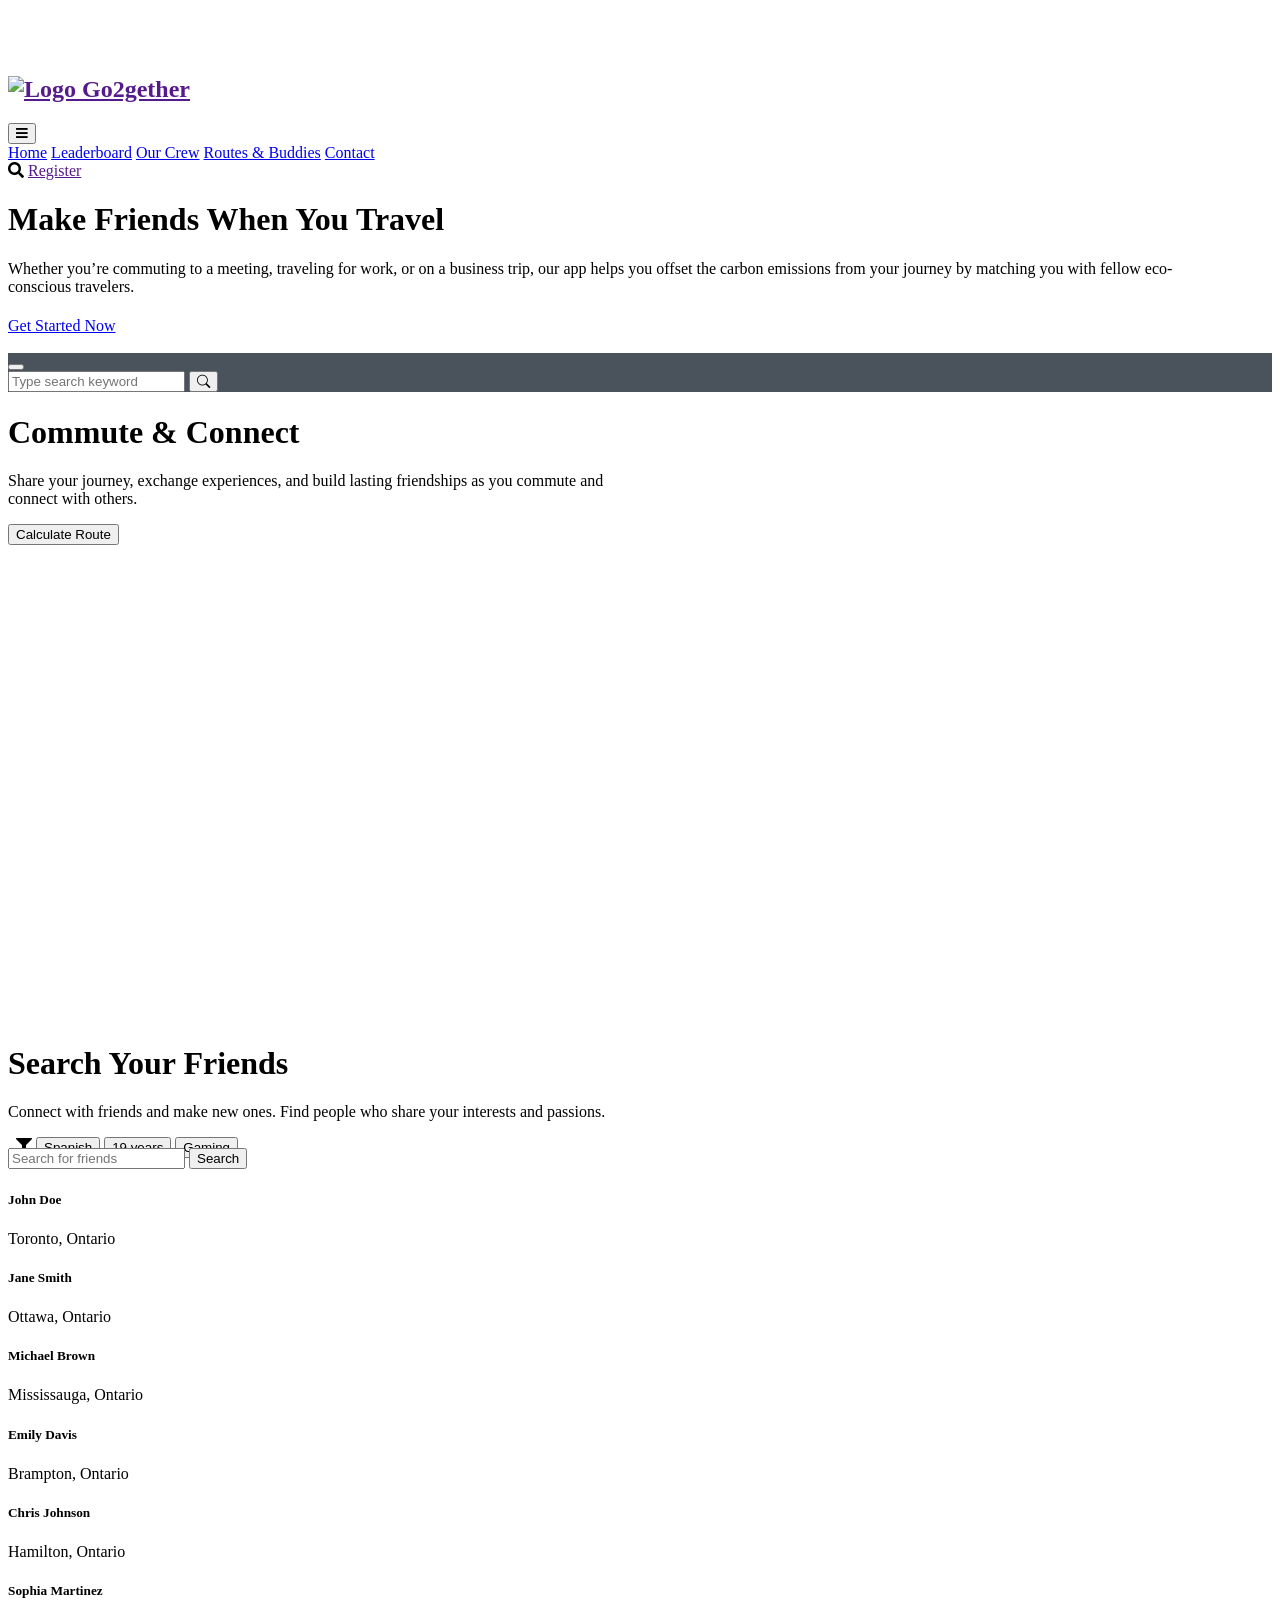
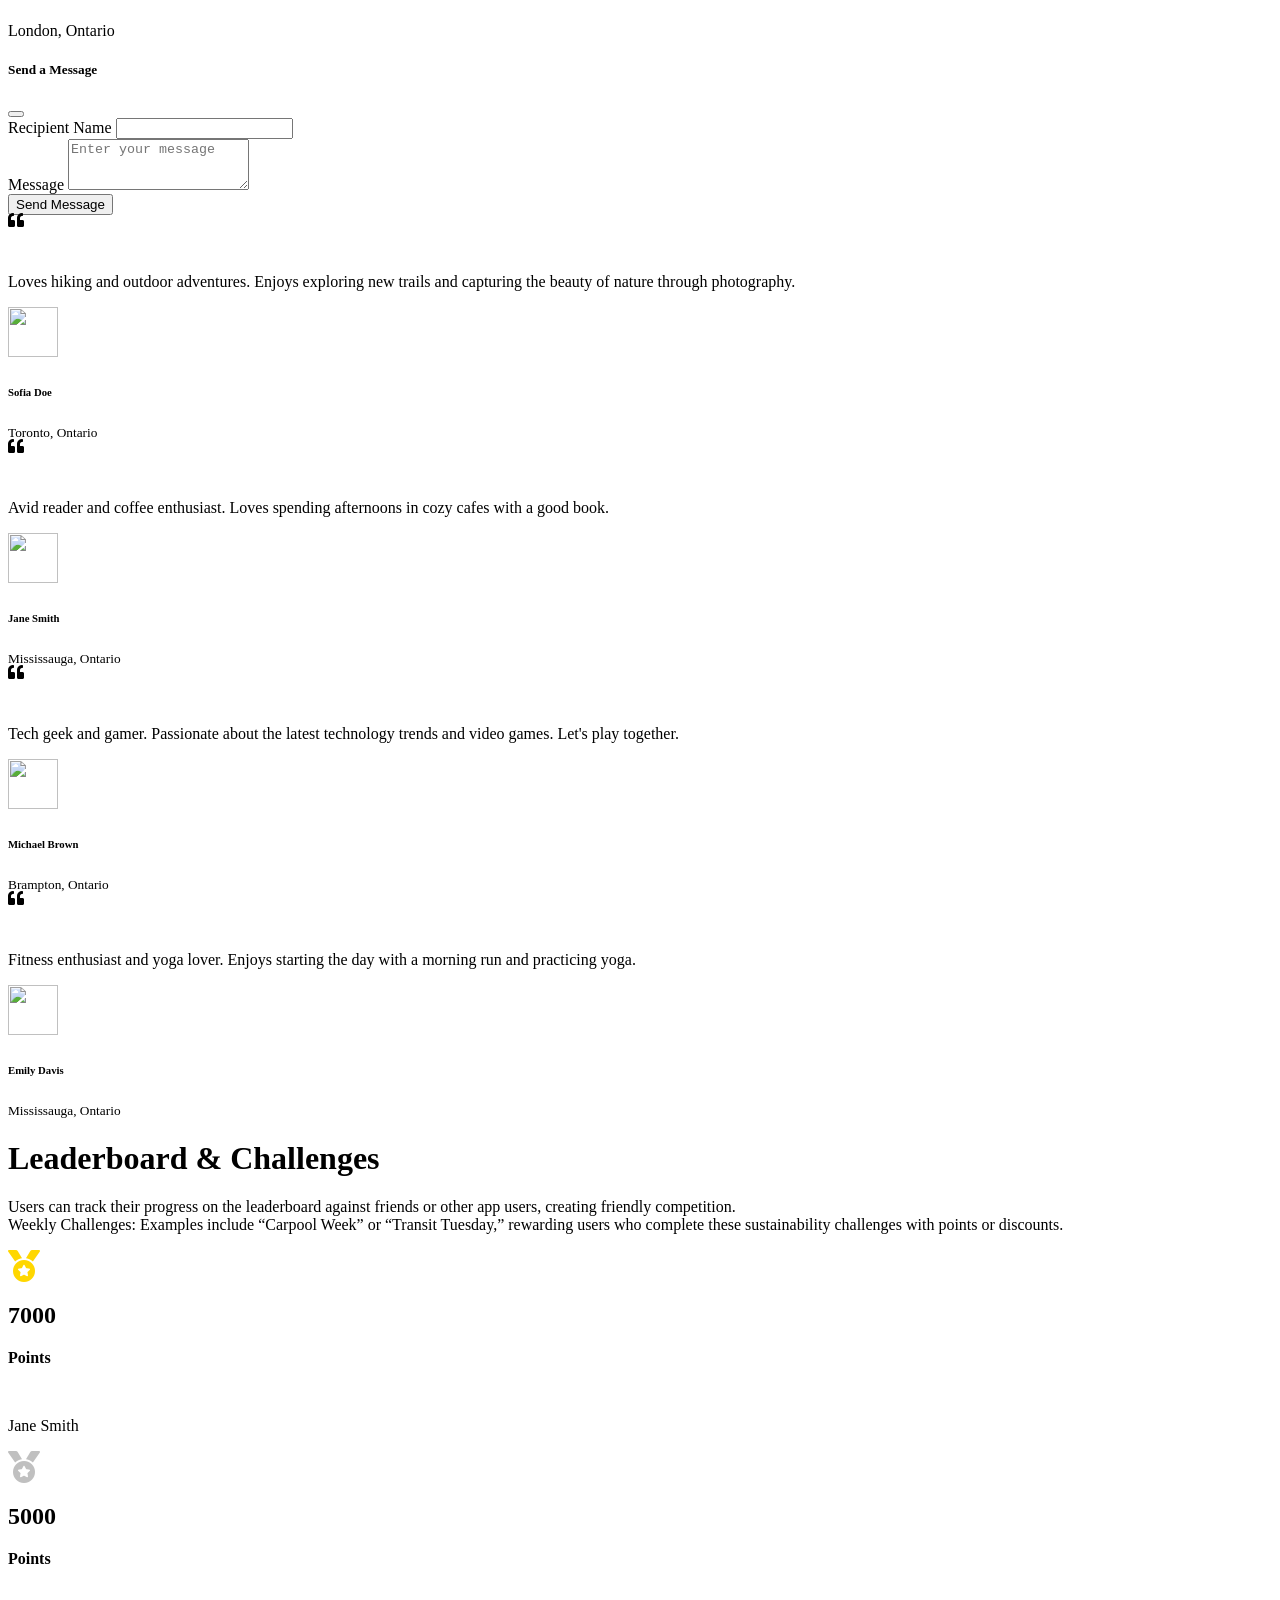
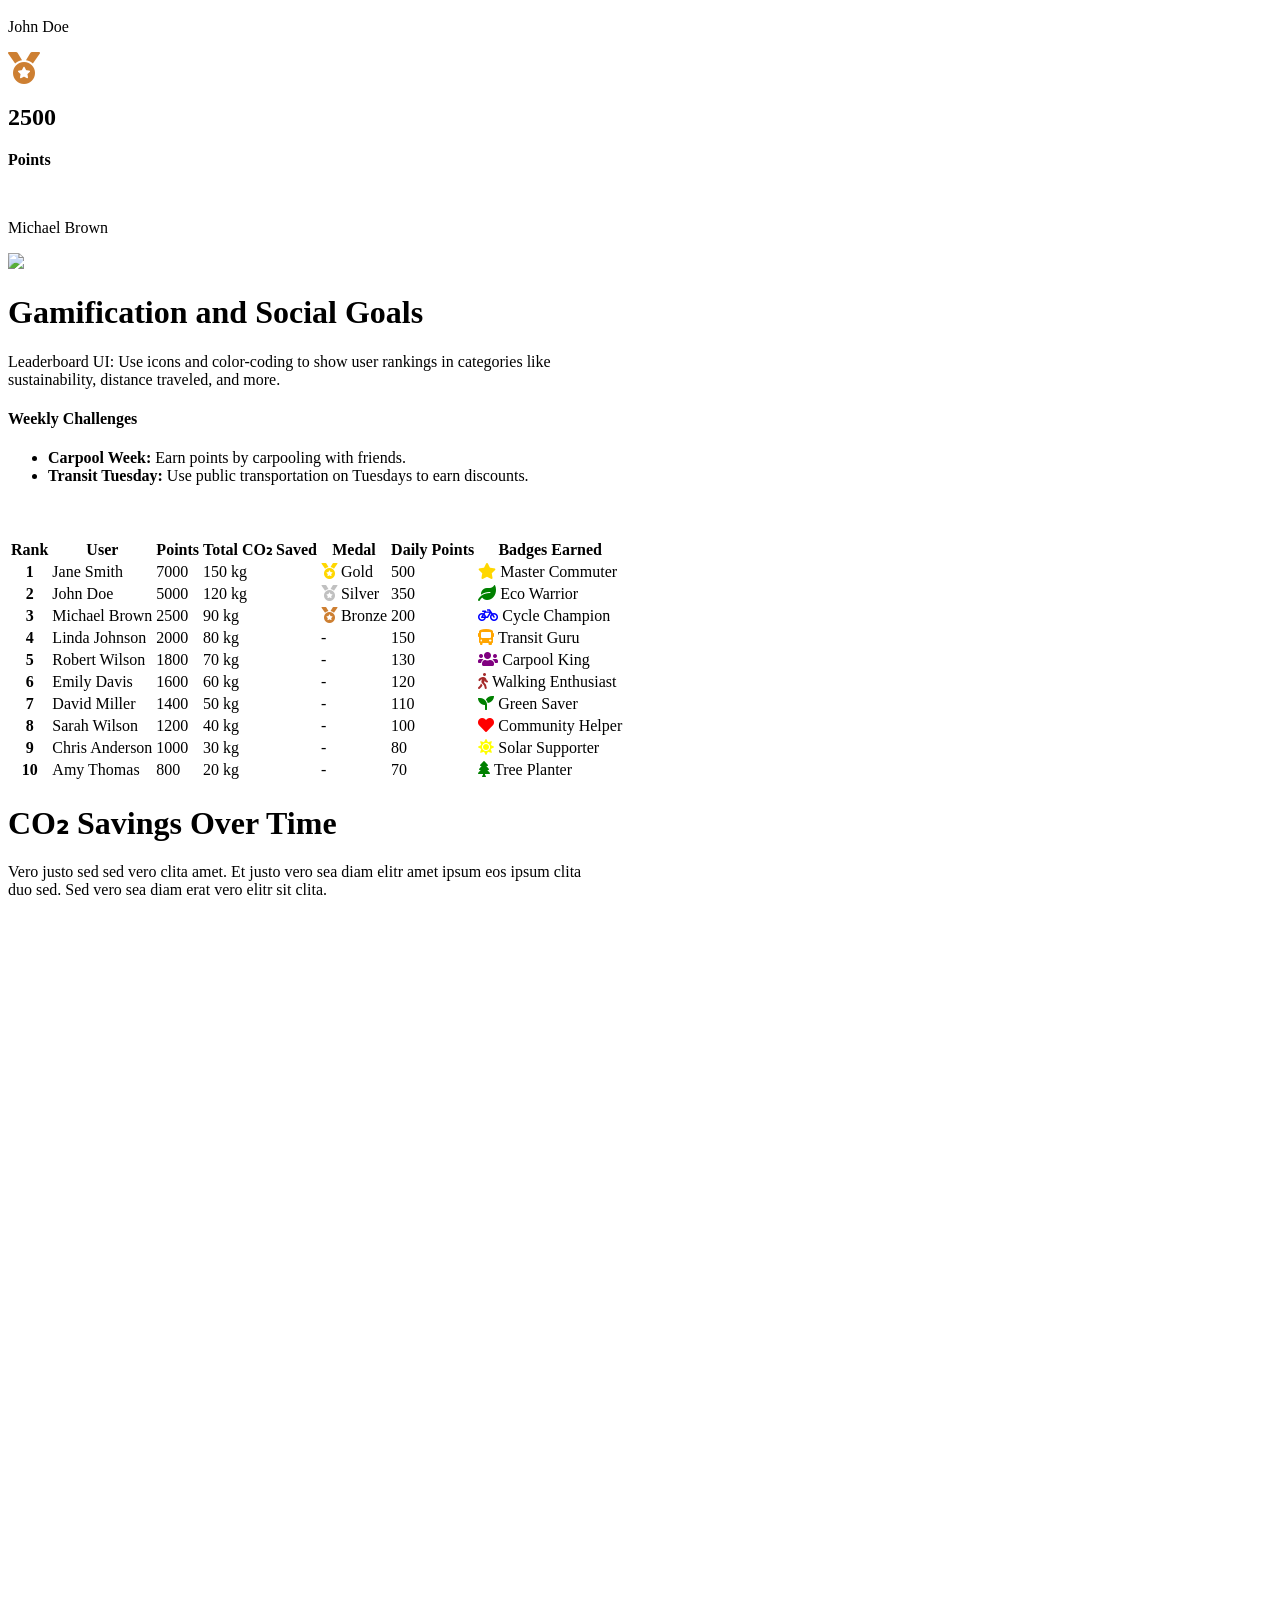
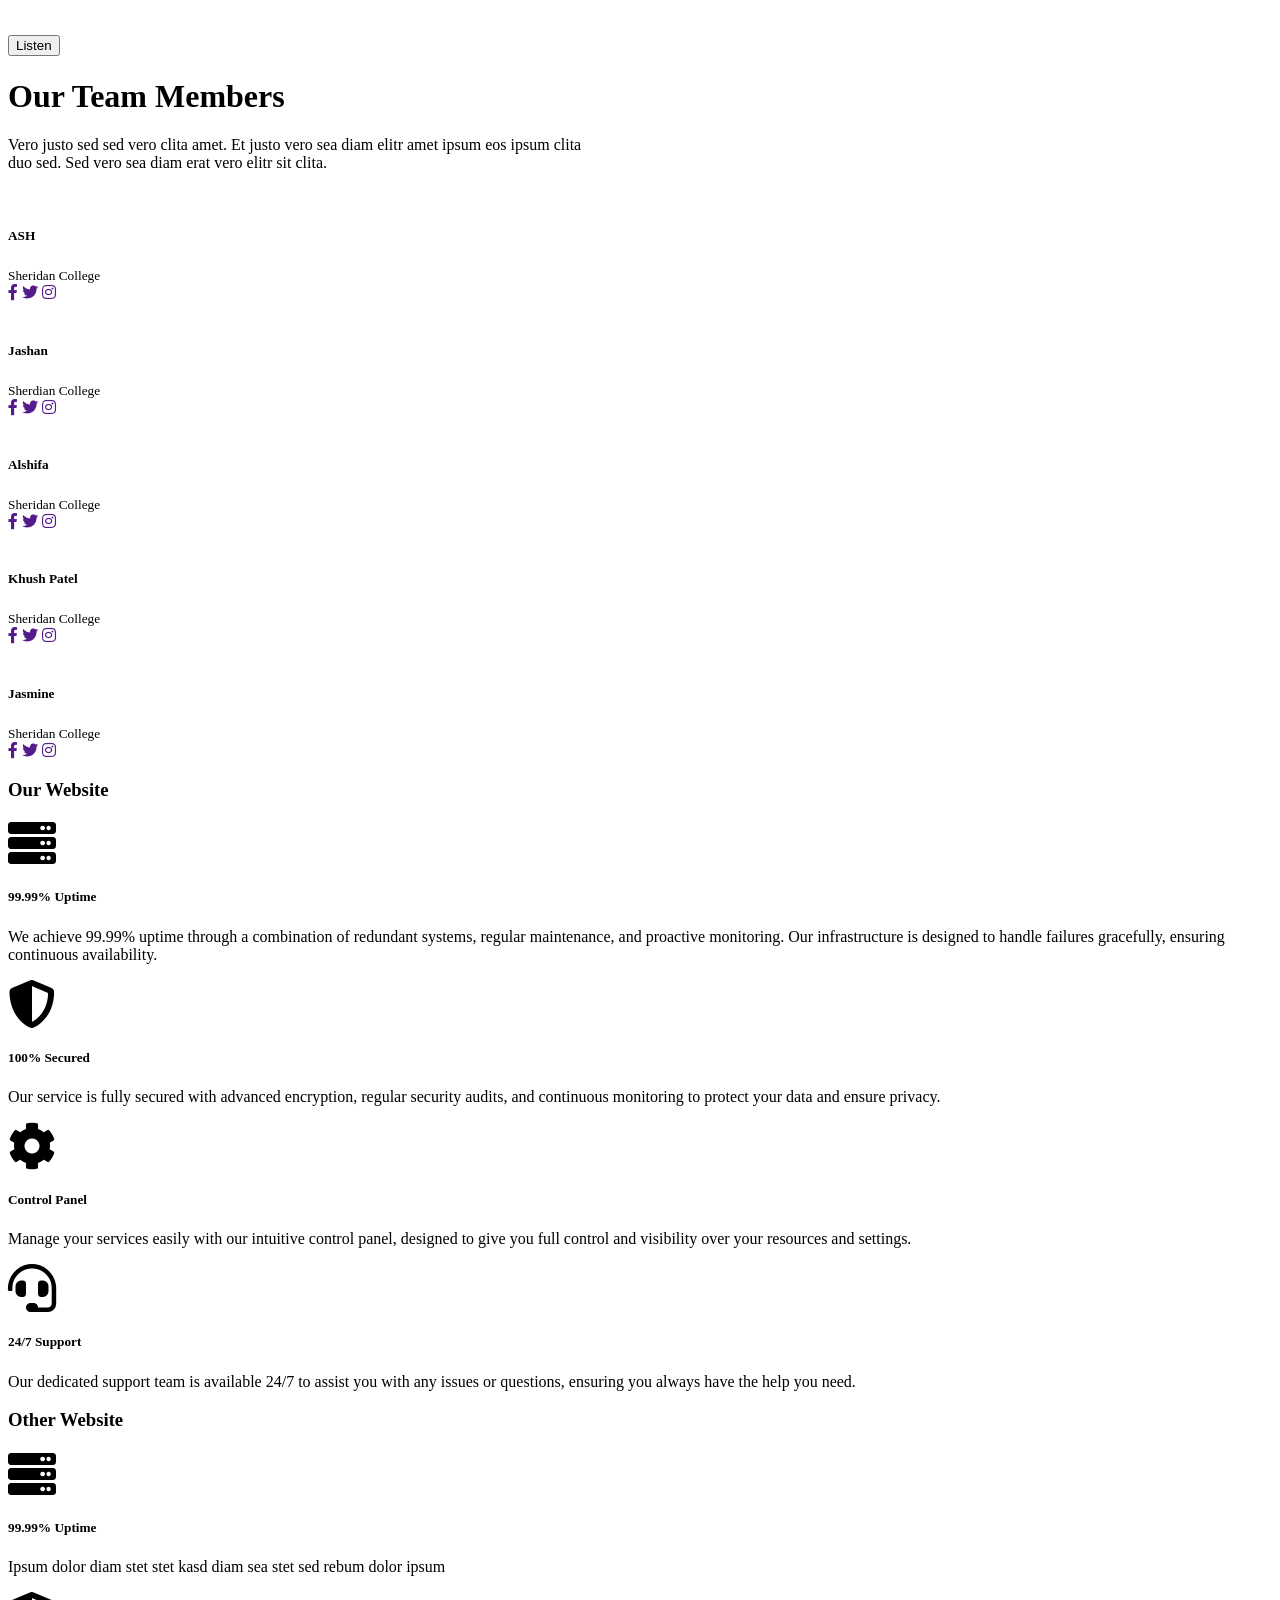
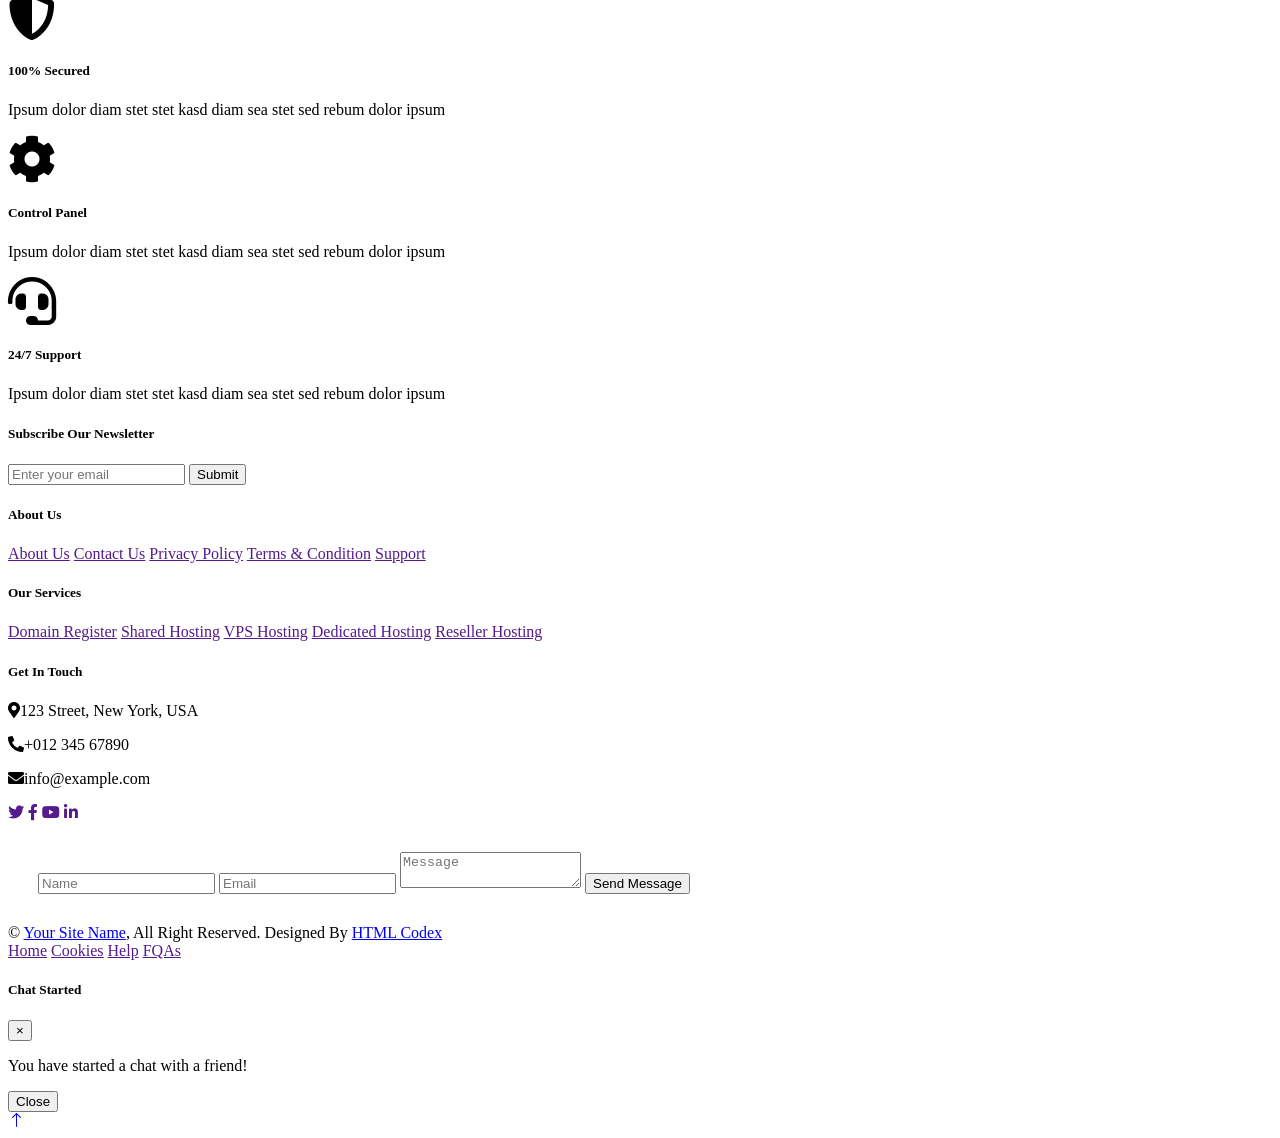
==== index.html @ 57d5e548 "Add a blank line for improved readability in the HTML structure" ====
<!DOCTYPE html>
<html lang="en">

<head>
    <meta charset="utf-8">
    <title>GreenHost - Web Hosting HTML Template</title>
    <meta content="width=device-width, initial-scale=1.0" name="viewport">
    <meta content="" name="keywords">
    <meta content="" name="description">

    <!-- Favicon -->
    <link href="img/favicon.ico" rel="icon">

    <!-- Google Web Fonts -->
    <link rel="preconnect" href="https://fonts.googleapis.com">
    <link rel="preconnect" href="https://fonts.gstatic.com" crossorigin>
    <link
        href="https://fonts.googleapis.com/css2?family=Montserrat:wght@400;500;600;700&family=Open+Sans:wght@400;500;600;700&display=swap"
        rel="stylesheet">

    <!-- Icon Font Stylesheet -->
    <link href="https://cdnjs.cloudflare.com/ajax/libs/font-awesome/5.10.0/css/all.min.css" rel="stylesheet">
    <link href="https://cdn.jsdelivr.net/npm/bootstrap-icons@1.4.1/font/bootstrap-icons.css" rel="stylesheet">

    <!-- Libraries Stylesheet -->
    <link href="lib/animate/animate.min.css" rel="stylesheet">
    <link href="lib/owlcarousel/assets/owl.carousel.min.css" rel="stylesheet">

    <!-- Customized Bootstrap Stylesheet -->
    <link href="css/bootstrap.min.css" rel="stylesheet">

    <!-- Template Stylesheet -->
    <link href="css/style.css" rel="stylesheet">

    <link rel="stylesheet" href="https://cdnjs.cloudflare.com/ajax/libs/font-awesome/5.15.4/css/all.min.css">
    <link href="https://api.mapbox.com/mapbox-gl-js/v3.7.0/mapbox-gl.css" rel="stylesheet">
    <script src="https://api.mapbox.com/mapbox-gl-js/v3.7.0/mapbox-gl.js"></script>
    <script id="search-js" defer src="https://api.mapbox.com/search-js/v1.0.0-beta.22/web.js"></script>
    <link rel="stylesheet" href="style.css">

    <!-- Chart.js Library -->
    <script src="https://cdn.jsdelivr.net/npm/chart.js"></script>
</head>

<body>
    <div class="container-xxl bg-white p-0">
        <!-- Spinner Start -->
        <div id="spinner"
            class="show bg-white position-fixed translate-middle w-100 vh-100 top-50 start-50 d-flex align-items-center justify-content-center">
            <div class="spinner-border text-primary" style="width: 3rem; height: 3rem;" role="status">
                <span class="sr-only">Loading...</span>
            </div>
        </div>
        <!-- Spinner End -->


        <!-- Navbar & Hero Start -->
        <div class="container-xxl position-relative p-0">
            <nav class="navbar navbar-expand-lg navbar-light px-4 px-lg-5 py-3 py-lg-0">
                <a href="" class="navbar-brand p-0">
    <h1 class="m-0"><img src="img/logo.png" alt="Logo"> Go2gether</h1>
</a>
                    <!-- <img src="img/logo.png" alt="Logo"> -->
                </a>
                <button class="navbar-toggler" type="button" data-bs-toggle="collapse" data-bs-target="#navbarCollapse">
                    <span class="fa fa-bars"></span>
                </button>
                <div class="collapse navbar-collapse" id="navbarCollapse">
                    <div class="navbar-nav ms-auto py-0">
                        <a href="index.html" class="nav-item nav-link active">Home</a>
                        <a href="about.html" class="nav-item nav-link">Leaderboard</a>
                        <a href="domain.html" class="nav-item nav-link">Our Crew</a>
                        <a href="hosting.html" class="nav-item nav-link">Routes & Buddies</a>
                        
                        <a href="contact.html" class="nav-item nav-link">Contact</a>
                    </div>
                    <butaton type="button" class="btn text-secondary ms-3" data-bs-toggle="modal"
                        data-bs-target="#searchModal"><i class="fa fa-search"></i></butaton>
                    <a href="" class="btn btn-secondary py-2 px-4 ms-3">Register</a>
                </div>
            </nav>

            <div class="container-xxl py-5 bg-primary hero-header mb-5">
                <div class="container my-5 py-5 px-lg-5">
                    <div class="row g-5">
                        <div class="col-lg-6 pt-5 text-center text-lg-start">
                            <h1 class="display-4 text-white mb-4 animated slideInLeft">Make Friends When You Travel</h1>
                            <p class="text-white animated slideInLeft">Whether you’re commuting to a meeting, traveling
                                for work, or on a business trip, our app helps you offset the carbon emissions from your
                                journey by matching you with fellow eco-conscious travelers.</p>
                            <h1 class="text-white mb-4 animated slideInLeft">
                                <small class="align-top fw-normal" style="font-size: 15px; line-height: 25px;"></small>
                                <span></span>
                                <small class="align-bottom fw-normal"
                                    style="font-size: 15px; line-height: 33px;"></small>
                            </h1>
                            <a href="login.html" class="btn btn-secondary py-sm-3 px-sm-5 me-3 animated slideInLeft">Get
                                Started Now</a>
                        </div>
                        <div class="col-lg-6 text-center text-lg-start">
                            <img class="img-fluid animated zoomIn" src="img/hero.png" alt="">
                        </div>
                    </div>
                </div>
            </div>
        </div>
        <!-- Navbar & Hero End -->


        <!-- Full Screen Search Start -->
        <div class="modal fade" id="searchModal" tabindex="-1">
            <div class="modal-dialog modal-fullscreen">
                <div class="modal-content" style="background: rgba(29, 40, 51, 0.8);">
                    <div class="modal-header border-0">
                        <button type="button" class="btn bg-white btn-close" data-bs-dismiss="modal"
                            aria-label="Close"></button>
                    </div>
                    <div class="modal-body d-flex align-items-center justify-content-center">
                        <div class="input-group" style="max-width: 600px;">
                            <input type="text" class="form-control bg-transparent border-light p-3"
                                placeholder="Type search keyword">
                            <button class="btn btn-light px-4"><i class="bi bi-search"></i></button>
                        </div>
                    </div>
                </div>
            </div>
        </div>
        <!-- Full Screen Search End -->

        <!-- Pricing Start -->
        <!--
        <div class="container-xxl py-5">
            <div class="container px-lg-5">
                <div class="section-title position-relative text-center mx-auto mb-5 pb-4 wow fadeInUp" data-wow-delay="0.1s" style="max-width: 600px;">
                    <h1 class="mb-3">Commute & Connect</h1>
                    <p class="mb-1">Share your journey, exchange experiences, and build lasting friendships as you commute and connect with others.</p>
                </div>
                <div class="row gy-5 gx-4">
                    <div class="col-lg-4 col-md-6 wow fadeInUp" data-wow-delay="0.2s">
                        <div class="position-relative shadow rounded border-top border-5 border-primary">
                            <div class="d-flex align-items-center justify-content-center position-absolute top-0 start-50 translate-middle bg-primary rounded-circle" style="width: 45px; height: 45px; margin-top: -3px;">
                                <i class="fa fa-share-alt text-white"></i>
                            </div>
                            <div class="text-center border-bottom p-4 pt-5">
                                <h4 class="fw-bold">Start Location</h4>
                                <p class="mb-0">Begin your journey from a place that feels like home.</p>
                            </div>
                            <div class="text-center border-bottom p-4">
                                <input type="text" class="form-control bg-transparent border-light p-3" placeholder="Enter your start location">
                                <br>
                            </div>
                        </div>
                    </div>
                    <div class="col-lg-4 col-md-6 wow fadeInUp" data-wow-delay="0.4s">
                        <div class="position-relative shadow rounded border-top border-5 border-secondary">
                            <div class="d-flex align-items-center justify-content-center position-absolute top-0 start-50 translate-middle bg-secondary rounded-circle" style="width: 45px; height: 45px; margin-top: -3px;">
                                <i class="fa fa-server text-white"></i>
                            </div>
                            <div class="text-center border-bottom p-4 pt-5">
                                <h4 class="fw-bold">End Location</h4>
                                <p class="mb-0">Your journey's destination is just as important as its beginning.</p>
                            </div>
                            <div class="text-center border-bottom p-4">
                                <input type="text" class="form-control bg-transparent border-light p-3" placeholder="Enter your end location">
                                <br>
                            </div>
                        </div>
                    </div>
                    <div class="col-lg-4 col-md-6 wow fadeInUp" data-wow-delay="0.6s">
                        <div class="position-relative shadow rounded border-top border-5 border-primary">
                            <div class="d-flex align-items-center justify-content-center position-absolute top-0 start-50 translate-middle bg-primary rounded-circle" style="width: 45px; height: 45px; margin-top: -3px;">
                                <i class="fa fa-cog text-white"></i>
                            </div>
                            <div class="text-center border-bottom p-4 pt-5">
                                <h4 class="fw-bold">Mode of Transportation</h4>
                                <p class="mb-0">Choose your preferred mode of transportation for your journey.</p>
                            </div>
                            <div class="text-center border-bottom p-4">
                                <select class="form-control bg-transparent border-light p-3">
                                    <option>Select a Option</option>
                                    <option>Electric Bike / Bike</option>
                                    <option>Carpool</option>
                                    <option>Private Vehicle</option>
                                    <option>Public Transportation</option>
                                    <option>Walking</option>
                                </select>
                                <br>
                            </div>
                        </div>
                    </div>
                    <a class="btn btn-primary px-4 py-2" href="">Find Location</a>
                </div>
            </div>
        </div> -->
        <!-- Pricing End -->



        <!-- Green Commute Calculator Start -->
        <div class="container my-5">

            <div class="section-title position-relative text-center mx-auto mb-5 pb-4 wow fadeInUp"
                data-wow-delay="0.1s" style="max-width: 600px;">
                <h1 class="mb-3">Commute & Connect</h1>
                <p class="mb-1">Share your journey, exchange experiences, and build lasting friendships as you commute
                    and connect with others.</p>
            </div>

            <form id="commuteForm">
                <div id="commuteLegs" class="mb-3">
                    <!-- Initial commute leg added via JavaScript on page load -->
                </div>

                <div class="d-flex justify-content-center">
                    <button type="button" class="btn btn-primary px-4 py-2" style="margin-bottom: 10px;"
                        onclick="calculateImpact()">Calculate Route</button>
                </div>
            </form>

            <div id="map" class="mb-5" style="width: 100%; height: 400px;"></div>

            <div id="results" class="alert alert-info"></div>
        </div>
        <!-- Green Commute Calculator End -->

        <!-- Domain Search Start -->
        <div class="container-xxl domain mb-5" style="margin-top: 90px;">
            <div class="container px-lg-5">
                <div class="row justify-content-center">
                    <div class="col-lg-10">
                        <div class="section-title position-relative text-center mx-auto mb-4 pb-4 wow fadeInUp"
                            data-wow-delay="0.1s" style="max-width: 600px;">
                            <h1 class="mb-3">Search Your Friends</h1>
                            <p class="mb-1">Connect with friends and make new ones. Find people who share your interests
                                and passions.</p>
                        </div>
                        <div style="margin-left: 8px; margin-bottom: -10px;">
                            <i class="fas fa-filter animated-filter"></i>
                            <span class="tag">
                                <button>Spanish</button>
                                <button>19 years</button>
                                <button>Gaming</button>
                            </span>
                        </div>
                        <div class="position-relative w-100 my-3 wow fadeInUp" data-wow-delay="0.3s">
                            <input class="form-control bg-transparent w-100 py-3 ps-4 pe-5" type="text"
                                placeholder="Search for friends" id="searchInput">
                            <button type="button"
                                class="btn btn-primary py-2 px-3 position-absolute top-0 end-0 mt-2 me-2">Search</button>
                            <div class="suggestions bg-light border rounded mt-1" id="suggestionsBox"
                                style="display: none;">
                                <p class="suggestion-item">John Doe</p>
                                <p class="suggestion-item">Jane Smith</p>
                                <p class="suggestion-item">Michael Brown</p>
                                <p class="suggestion-item">Emily Davis</p>
                                <p class="suggestion-item">Chris Johnson</p>
                                <p class="suggestion-item">Sophia Martinez</p>
                            </div>
                        </div>
                        <div class="row g-3 wow fadeInUp" data-wow-delay="0.5s">
                            <div class="col-lg-2 col-md-3 col-sm-4 col-6 text-center">
                                <h5 class="fw-bold text-primary mb-1">John Doe</h5>
                                <p class="mb-0">Toronto, Ontario</p>
                            </div>
                            <div class="col-lg-2 col-md-3 col-sm-4 col-6 text-center">
                                <h5 class="fw-bold text-primary mb-1">Jane Smith</h5>
                                <p class="mb-0">Ottawa, Ontario</p>
                            </div>
                            <div class="col-lg-2 col-md-3 col-sm-4 col-6 text-center">
                                <h5 class="fw-bold text-primary mb-1">Michael Brown</h5>
                                <p class="mb-0">Mississauga, Ontario</p>
                            </div>
                            <div class="col-lg-2 col-md-3 col-sm-4 col-6 text-center">
                                <h5 class="fw-bold text-primary mb-1">Emily Davis</h5>
                                <p class="mb-0">Brampton, Ontario</p>
                            </div>
                            <div class="col-lg-2 col-md-3 col-sm-4 col-6 text-center">
                                <h5 class="fw-bold text-primary mb-1">Chris Johnson</h5>
                                <p class="mb-0">Hamilton, Ontario</p>
                            </div>
                            <div class="col-lg-2 col-md-3 col-sm-4 col-6 text-center">
                                <h5 class="fw-bold text-primary mb-1">Sophia Martinez</h5>
                                <p class="mb-0">London, Ontario</p>
                            </div>
                        </div>
                    </div>
                </div>
            </div>
        </div>
        <!-- Domain Search End -->

        <div class="modal fade" id="messageModal" tabindex="-1" aria-labelledby="messageModalLabel" aria-hidden="true">
            <div class="modal-dialog">
              <div class="modal-content">
                <div class="modal-header">
                  <h5 class="modal-title" id="messageModalLabel">Send a Message</h5>
                  <button type="button" class="btn-close" data-bs-dismiss="modal" aria-label="Close"></button>
                </div>
                <div class="modal-body">
                  <form id="messageForm">
                    <div class="mb-3">
                      <label for="recipientName" class="form-label">Recipient Name</label>
                      <input type="text" class="form-control" id="recipientName" readonly>
                    </div>
                    <div class="mb-3">
                      <label for="messageText" class="form-label">Message</label>
                      <textarea class="form-control" id="messageText" rows="3" placeholder="Enter your message"></textarea>
                    </div>
                    <button type="submit" class="btn btn-primary">Send Message</button>
                  </form>
                </div>
              </div>
            </div>
          </div>
                  <!-- Testimonial Start -->
        <div class="container-xxl py-5 wow fadeInUp" data-wow-delay="0.1s">
            <div class="container px-lg-5">
                <div class="owl-carousel testimonial-carousel">
                    <div
                        class="testimonial-item position-relative bg-light border-top border-5 border-primary rounded p-4 my-4">
                        <div class="d-flex align-items-center justify-content-center position-absolute top-0 start-0 ms-5 translate-middle bg-primary rounded-circle"
                            style="width: 45px; height: 45px; margin-top: -3px;">
                            <i class="fa fa-quote-left text-white"></i>
                        </div>
                        <p class="mt-3">Loves hiking and outdoor adventures. Enjoys exploring new trails and capturing
                            the beauty of nature through photography.</p>
                        <div class="d-flex align-items-center">
                            <img class="img-fluid flex-shrink-0 rounded-circle" src="img/testimonial-1.jpg"
                                style="width: 50px; height: 50px;">
                            <div class="ps-3">
                                <h6 class="fw-bold mb-1">Sofia Doe</h6>
                                <small>Toronto, Ontario</small>
                            </div>
                        </div>
                    </div>

                    <div
                        class="testimonial-item position-relative bg-light border-top border-5 border-primary rounded p-4 my-4">
                        <div class="d-flex align-items-center justify-content-center position-absolute top-0 start-0 ms-5 translate-middle bg-primary rounded-circle"
                            style="width: 45px; height: 45px; margin-top: -3px;">
                            <i class="fa fa-quote-left text-white"></i>
                        </div>
                        <p class="mt-3">Avid reader and coffee enthusiast.
                            Loves spending afternoons in cozy cafes with a good book.</p>
                        <div class="d-flex align-items-center">
                            <img class="img-fluid flex-shrink-0 rounded-circle" src="img/testimonial-2.jpg"
                                style="width: 50px; height: 50px;">
                            <div class="ps-3">
                                <h6 class="fw-bold mb-1">Jane Smith</h6>
                                <small>Mississauga, Ontario</small>
                            </div>
                        </div>
                    </div>
                    <div
                        class="testimonial-item position-relative bg-light border-top border-5 border-primary rounded p-4 my-4">
                        <div class="d-flex align-items-center justify-content-center position-absolute top-0 start-0 ms-5 translate-middle bg-primary rounded-circle"
                            style="width: 45px; height: 45px; margin-top: -3px;">
                            <i class="fa fa-quote-left text-white"></i>
                        </div>
                        <p class="mt-3">Tech geek and gamer.
                            Passionate about the latest technology trends and video games.
                            Let's play together.
                        </p>
                        <div class="d-flex align-items-center">
                            <img class="img-fluid flex-shrink-0 rounded-circle" src="img/testimonial-3.jpg"
                                style="width: 50px; height: 50px;">
                            <div class="ps-3">
                                <h6 class="fw-bold mb-1">Michael Brown</h6>
                                <small>Brampton, Ontario</small>
                            </div>
                        </div>
                    </div>
                    <div
                        class="testimonial-item position-relative bg-light border-top border-5 border-primary rounded p-4 mt-4">
                        <div class="d-flex align-items-center justify-content-center position-absolute top-0 start-0 ms-5 translate-middle bg-primary rounded-circle"
                            style="width: 45px; height: 45px; margin-top: -3px;">
                            <i class="fa fa-quote-left text-white"></i>
                        </div>
                        <p class="mt-3">Fitness enthusiast and yoga lover. 
                            Enjoys starting the day with a morning run and practicing yoga.</p>
                        <div class="d-flex align-items-center">
                            <img class="img-fluid flex-shrink-0 rounded-circle" src="img/testimonial-4.jpg"
                                style="width: 50px; height: 50px;">
                            <div class="ps-3">
                                <h6 class="fw-bold mb-1">Emily Davis</h6>
                                <small>Mississauga, Ontario</small>
                            </div>
                        </div>
                    </div>
                </div>
            </div>
        </div>
        <!-- Testimonial End -->

        <!-- About Start -->
        <div class="container-xxl py-5">
            <div class="container px-lg-5">
                <div class="row g-5 align-items-center">
                    <div class="col-lg-7 wow fadeInUp" data-wow-delay="0.1s">
                        <div class="section-title position-relative mb-4 pb-4">
                            <h1 class="mb-2">Leaderboard & Challenges</h1>
                        </div>
                        <p class="mb-4">Users can track their progress on the leaderboard against friends or other app
                            users, creating friendly competition.<br>Weekly Challenges: Examples include “Carpool Week”
                            or “Transit Tuesday,” rewarding users who complete these sustainability challenges with
                            points or discounts.</p>
                        <div class="row g-3">
                            <div class="col-sm-4 wow fadeIn" data-wow-delay="0.1s">
                                <div class="bg-light rounded text-center p-4">
                                    <i class="fa fa-medal fa-2x text-gold mb-2" style="color: gold;"></i>
                                    <h2 class="mb-1" data-toggle="counter-up">7000</h2>
                                    <p class="mb-0"><strong>Points</strong></p><br>
                                    <p class="mb-0">Jane Smith</p>
                                </div>
                            </div>
                            <div class="col-sm-4 wow fadeIn" data-wow-delay="0.3s">
                                <div class="bg-light rounded text-center p-4">
                                    <i class="fa fa-medal fa-2x text-gold mb-2" style="color: silver;"></i>
                                    <h2 class="mb-1" data-toggle="counter-up">5000</h2>
                                    <p class="mb-0"><strong>Points</strong></p><br>
                                    <p class="mb-0">John Doe</p>
                                </div>
                            </div>
                            <div class="col-sm-4 wow fadeIn" data-wow-delay="0.5s">
                                <div class="bg-light rounded text-center p-4">
                                    <i class="fa fa-medal fa-2x text-gold mb-2" style="color: #cd7f32;"></i>
                                    <h2 class="mb-1" data-toggle="counter-up">2500</h2>
                                    <p class="mb-0"><strong>Points</strong></p><br>
                                    <p class="mb-0">Michael Brown</p>
                                </div>
                            </div>
                        </div>
                    </div>
                    <div class="col-lg-5">
                        <img class="img-fluid wow zoomIn" data-wow-delay="0.5s" src="img/about.png">
                    </div>
                </div>
            </div>
        </div>
        <!-- About End -->

        <!-- Gamification and Social Goals Start -->
        <div class="container-xxl py-5">
            <div class="container px-lg-5">
                <div class="section-title position-relative text-center mx-auto mb-5 pb-4 wow fadeInUp"
                    data-wow-delay="0.1s" style="max-width: 600px;">
                    <h1 class="mb-3">Gamification and Social Goals</h1>
                    <p class="mb-1">Leaderboard UI: Use icons and color-coding to show user rankings in categories like
                        sustainability, distance traveled, and more.</p>
                </div>
                <div class="bg-light rounded text-center p-4">
                    <h4 class="fw-bold">Weekly Challenges</h4>
                    <ul class="list-group">
                        <li class="list-group-item">
                            <strong>Carpool Week:</strong> Earn points by carpooling with friends.
                        </li>
                        <li class="list-group-item">
                            <strong>Transit Tuesday:</strong> Use public transportation on Tuesdays to earn discounts.
                        </li>
                    </ul>
                </div>
                <br>
                <br>
                <div class="table-responsive wow fadeInUp" data-wow-delay="0.1s">
                    <table class="table table-bordered table-hover">
                        <thead class="table-dark">
                            <tr>
                                <th scope="col">Rank</th>
                                <th scope="col">User</th>
                                <th scope="col">Points</th>
                                <th scope="col">Total CO₂ Saved</th>
                                <th scope="col">Medal</th>
                                <th scope="col">Daily Points</th>
                                <th scope="col">Badges Earned</th>
                            </tr>
                        </thead>
                        <tbody>
                            <!-- Row 1 -->
                            <tr>
                                <th scope="row">1</th>
                                <td>Jane Smith</td>
                                <td>7000</td>
                                <td>150 kg</td>
                                <td><i class="fa fa-medal" style="color: #ffd700;"></i> Gold</td>
                                <td>500</td>
                                <td><i class="fa fa-star" style="color: gold;"></i> Master Commuter</td>
                            </tr>
                            <!-- Row 2 -->
                            <tr>
                                <th scope="row">2</th>
                                <td>John Doe</td>
                                <td>5000</td>
                                <td>120 kg</td>
                                <td><i class="fa fa-medal" style="color: #c0c0c0;"></i> Silver</td>
                                <td>350</td>
                                <td><i class="fa fa-leaf" style="color: green;"></i> Eco Warrior</td>
                            </tr>
                            <!-- Row 3 -->
                            <tr>
                                <th scope="row">3</th>
                                <td>Michael Brown</td>
                                <td>2500</td>
                                <td>90 kg</td>
                                <td><i class="fa fa-medal" style="color: #cd7f32;"></i> Bronze</td>
                                <td>200</td>
                                <td><i class="fa fa-bicycle" style="color: blue;"></i> Cycle Champion</td>
                            </tr>
                            <!-- Row 4 -->
                            <tr>
                                <th scope="row">4</th>
                                <td>Linda Johnson</td>
                                <td>2000</td>
                                <td>80 kg</td>
                                <td>-</td>
                                <td>150</td>
                                <td><i class="fa fa-bus" style="color: orange;"></i> Transit Guru</td>
                            </tr>
                            <!-- Row 5 -->
                            <tr>
                                <th scope="row">5</th>
                                <td>Robert Wilson</td>
                                <td>1800</td>
                                <td>70 kg</td>
                                <td>-</td>
                                <td>130</td>
                                <td><i class="fa fa-users" style="color: purple;"></i> Carpool King</td>
                            </tr>
                            <!-- Row 6 -->
                            <tr>
                                <th scope="row">6</th>
                                <td>Emily Davis</td>
                                <td>1600</td>
                                <td>60 kg</td>
                                <td>-</td>
                                <td>120</td>
                                <td><i class="fa fa-walking" style="color: brown;"></i> Walking Enthusiast</td>
                            </tr>
                            <!-- Row 7 -->
                            <tr>
                                <th scope="row">7</th>
                                <td>David Miller</td>
                                <td>1400</td>
                                <td>50 kg</td>
                                <td>-</td>
                                <td>110</td>
                                <td><i class="fa fa-seedling" style="color: green;"></i> Green Saver</td>
                            </tr>
                            <!-- Row 8 -->
                            <tr>
                                <th scope="row">8</th>
                                <td>Sarah Wilson</td>
                                <td>1200</td>
                                <td>40 kg</td>
                                <td>-</td>
                                <td>100</td>
                                <td><i class="fa fa-heart" style="color: red;"></i> Community Helper</td>
                            </tr>
                            <!-- Row 9 -->
                            <tr>
                                <th scope="row">9</th>
                                <td>Chris Anderson</td>
                                <td>1000</td>
                                <td>30 kg</td>
                                <td>-</td>
                                <td>80</td>
                                <td><i class="fa fa-sun" style="color: yellow;"></i> Solar Supporter</td>
                            </tr>
                            <!-- Row 10 -->
                            <tr>
                                <th scope="row">10</th>
                                <td>Amy Thomas</td>
                                <td>800</td>
                                <td>20 kg</td>
                                <td>-</td>
                                <td>70</td>
                                <td><i class="fa fa-tree" style="color: green;"></i> Tree Planter</td>
                            </tr>
                        </tbody>
                    </table>
                </div>


                <!--
        <div class="row g-5">
            <div class="col-lg-6 wow fadeInUp" data-wow-delay="0.2s">
                <div class="bg-light rounded text-center p-4">
                    <h4 class="fw-bold">Sustainability Rankings</h4>
                    <ul class="list-group">
                        <li class="list-group-item d-flex justify-content-between align-items-center">
                            <i class="fa fa-leaf text-success"></i> John Doe
                            <span class="badge bg-success rounded-pill">Gold</span>
                        </li>
                        <li class="list-group-item d-flex justify-content-between align-items-center">
                            <i class="fa fa-leaf text-success"></i> Jane Smith
                            <span class="badge bg-success rounded-pill">Silver</span>
                        </li>
                        <li class="list-group-item d-flex justify-content-between align-items-center">
                            <i class="fa fa-leaf text-success"></i> Michael Brown
                            <span class="badge bg-success rounded-pill">Bronze</span>
                        </li>
                    </ul>
                </div>
            </div>
            <div class="col-lg-6 wow fadeInUp" data-wow-delay="0.4s">
                <div class="bg-light rounded text-center p-4">
                    <h4 class="fw-bold">Distance Traveled</h4>
                    <ul class="list-group">
                        <li class="list-group-item d-flex justify-content-between align-items-center">
                            <i class="fa fa-road text-primary"></i> John Doe
                            <span class="badge bg-primary rounded-pill">500 km</span>
                        </li>
                        <li class="list-group-item d-flex justify-content-between align-items-center">
                            <i class="fa fa-road text-primary"></i> Jane Smith
                            <span class="badge bg-primary rounded-pill">450 km</span>
                        </li>
                        <li class="list-group-item d-flex justify-content-between align-items-center">
                            <i class="fa fa-road text-primary"></i> Michael Brown
                            <span class="badge bg-primary rounded-pill">400 km</span>
                        </li>
                    </ul>
                </div>
            </div>
        </div>
    </div>
</div>
-->
                <!-- Gamification and Social Goals End -->


                <!-- Leaderboard & Challenges Start -->
                <!--        
<div class="container-xxl py-5">
    <div class="container px-lg-5">
        <div class="section-title position-relative text-center mx-auto mb-5 pb-4 wow fadeInUp" data-wow-delay="0.1s" style="max-width: 600px;">
            <h1 class="mb-3">Leaderboard & Challenges</h1>
            <p class="mb-1">Users can track their progress on the leaderboard against friends or other app users, creating friendly competition.</p>
            <p class="mb-1">Weekly Challenges: Examples include “Carpool Week” or “Transit Tuesday,” rewarding users who complete these sustainability challenges with points or discounts.</p>
        </div>
        <div class="row g-5">
            <div class="col-lg-6 wow fadeInUp" data-wow-delay="0.2s">
                <div class="bg-light rounded text-center p-4">
                    <h4 class="fw-bold">Leaderboard</h4>
                    <ul class="list-group">
                        <li class="list-group-item d-flex justify-content-between align-items-center">
                            John Doe
                            <span class="badge bg-primary rounded-pill">1200 pts</span>
                        </li>
                        <li class="list-group-item d-flex justify-content-between align-items-center">
                            Jane Smith
                            <span class="badge bg-primary rounded-pill">1100 pts</span>
                        </li>
                        <li class="list-group-item d-flex justify-content-between align-items-center">
                            Michael Brown
                            <span class="badge bg-primary rounded-pill">1050 pts</span>
                        </li>
                    </ul>
                </div>
            </div>
            <div class="col-lg-6 wow fadeInUp" data-wow-delay="0.4s">
                
            </div>
        </div>
    </div>
</div>
-->
                <!-- Leaderboard & Challenges End -->


                <!-- Comparison Start -->
                <div class="container-xxl py-5">
                    <div class="container px-lg-5">
                        <div class="section-title position-relative text-center mx-auto mb-5 pb-4 wow fadeInUp"
                            data-wow-delay="0.1s" style="max-width: 600px;">
                            <h1 class="mb-3">CO₂ Savings Over Time</h1>
                            <p class="mb-1">Vero justo sed sed vero clita amet. Et justo vero sea diam elitr amet ipsum
                                eos
                                ipsum clita duo sed. Sed vero sea diam erat vero elitr sit clita.</p>
                        </div>

                        <!-- Data Visualization Start -->
                        <div class="container-xxl py-5">
                            <div class="container px-lg-5">
                                <div class="row">
                                    <!-- Bar Chart Column -->
                                    <div class="col-lg-6">
                                        <div class="chart-container"
                                            style="position: relative; height:40vh; width:100%">
                                            <canvas id="co2Chart"></canvas>
                                        </div>
                                    </div>
                                    <!-- Line Chart Column -->
                                    <div class="col-lg-6">
                                        <div class="chart-container"
                                            style="position: relative; height:40vh; width:100%">
                                            <canvas id="lineChart" aria-label="Line chart showing CO₂ savings over time" role="img"></canvas>
                                        </div>
                                    </div>
                                </div>
                            </div>
                        </div>

                        <div class="text-center mt-4">
                            <button id="listenButton" class="btn btn-primary" aria-label="Listen to chart descriptions">Listen</button>
                          </div>
                        </div>
                      </div>
                        <!-- Data Visualization End -->

                        

                <!-- Team Start -->
                <div class="container-xxl py-5">
                    <div class="container px-lg-5">
                        <div class="section-title position-relative text-center mx-auto mb-5 pb-4 wow fadeInUp"
                            data-wow-delay="0.1s" style="max-width: 600px;">
                            <h1 class="mb-3">Our Team Members</h1>
                            <p class="mb-1">Vero justo sed sed vero clita amet. Et justo vero sea diam elitr amet ipsum
                                eos
                                ipsum clita duo sed. Sed vero sea diam erat vero elitr sit clita.</p>
                        </div>
                        <div class="row g-4">
                            <div class="col-lg-3 col-md-6 wow fadeInUp" data-wow-delay="0.1s">
                                <div
                                    class="team-item border-top border-5 border-primary rounded shadow overflow-hidden">
                                    <div class="text-center p-4">
                                        <img class="img-fluid rounded-circle mb-4" src="img/ash.jpg" alt="">
                                        <h5 class="fw-bold mb-1">ASH</h5>
                                        <small>Sheridan College</small>
                                    </div>
                                    <div class="d-flex justify-content-center bg-primary p-3">
                                        <a class="btn btn-square text-primary bg-white m-1" href=""><i
                                                class="fab fa-facebook-f"></i></a>
                                        <a class="btn btn-square text-primary bg-white m-1" href=""><i
                                                class="fab fa-twitter"></i></a>
                                        <a class="btn btn-square text-primary bg-white m-1" href=""><i
                                                class="fab fa-instagram"></i></a>
                                    </div>
                                </div>
                            </div>
                            <div class="col-lg-3 col-md-6 wow fadeInUp" data-wow-delay="0.3s">
                                <div
                                    class="team-item border-top border-5 border-primary rounded shadow overflow-hidden">
                                    <div class="text-center p-4">
                                        <img class="img-fluid rounded-circle mb-4" src="img/jashan.jpg" alt="">
                                        <h5 class="fw-bold mb-1">Jashan</h5>
                                        <small>Sherdian College</small>
                                    </div>
                                    <div class="d-flex justify-content-center bg-primary p-3">
                                        <a class="btn btn-square text-primary bg-white m-1" href=""><i
                                                class="fab fa-facebook-f"></i></a>
                                        <a class="btn btn-square text-primary bg-white m-1" href=""><i
                                                class="fab fa-twitter"></i></a>
                                        <a class="btn btn-square text-primary bg-white m-1" href=""><i
                                                class="fab fa-instagram"></i></a>
                                    </div>
                                </div>
                            </div>
                            <div class="col-lg-3 col-md-6 wow fadeInUp" data-wow-delay="0.5s">
                                <div
                                    class="team-item border-top border-5 border-primary rounded shadow overflow-hidden">
                                    <div class="text-center p-4">
                                        <img class="img-fluid rounded-circle mb-4" src="img/alshifa.jpg" alt="">
                                        <h5 class="fw-bold mb-1">Alshifa</h5>
                                        <small>Sheridan College</small>
                                    </div>
                                    <div class="d-flex justify-content-center bg-primary p-3">
                                        <a class="btn btn-square text-primary bg-white m-1" href=""><i
                                                class="fab fa-facebook-f"></i></a>
                                        <a class="btn btn-square text-primary bg-white m-1" href=""><i
                                                class="fab fa-twitter"></i></a>
                                        <a class="btn btn-square text-primary bg-white m-1" href=""><i
                                                class="fab fa-instagram"></i></a>
                                    </div>
                                </div>
                            </div>
                            <div class="col-lg-3 col-md-6 wow fadeInUp" data-wow-delay="0.7s">
                                <div
                                    class="team-item border-top border-5 border-primary rounded shadow overflow-hidden">
                                    <div class="text-center p-4">
                                        <img class="img-fluid rounded-circle mb-4" src="img/khush.jpg" alt="">
                                        <h5 class="fw-bold mb-1">Khush Patel</h5>
                                        <small>Sheridan College</small>
                                    </div>
                                    <div class="d-flex justify-content-center bg-primary p-3">
                                        <a class="btn btn-square text-primary bg-white m-1" href=""><i
                                                class="fab fa-facebook-f"></i></a>
                                        <a class="btn btn-square text-primary bg-white m-1" href=""><i
                                                class="fab fa-twitter"></i></a>
                                        <a class="btn btn-square text-primary bg-white m-1" href=""><i
                                                class="fab fa-instagram"></i></a>
                                    </div>
                                </div>
                            </div>
                            <div class="col-lg-3 col-md-6 wow fadeInUp" data-wow-delay="0.7s">
                                <div
                                    class="team-item border-top border-5 border-primary rounded shadow overflow-hidden">
                                    <div class="text-center p-4">
                                        <img class="img-fluid rounded-circle mb-4" src="img/jasmine.jpg" alt="">
                                        <h5 class="fw-bold mb-1">Jasmine</h5>
                                        <small>Sheridan College</small>
                                    </div>
                                    <div class="d-flex justify-content-center bg-primary p-3">
                                        <a class="btn btn-square text-primary bg-white m-1" href=""><i
                                                class="fab fa-facebook-f"></i></a>
                                        <a class="btn btn-square text-primary bg-white m-1" href=""><i
                                                class="fab fa-twitter"></i></a>
                                        <a class="btn btn-square text-primary bg-white m-1" href=""><i
                                                class="fab fa-instagram"></i></a>
                                    </div>
                                </div>
                            </div>
                        </div>
                    </div>
                </div>
                <!-- Team End -->

                <div class="row g-5 comparison position-relative">
                    <div class="col-lg-6 pe-lg-5">
                        <div class="section-title position-relative mx-auto mb-4 pb-4">
                            <h3 class="fw-bold mb-0">Our Website</h3>
                        </div>
                        <div class="row gy-3 gx-5">
                            <div class="col-sm-6 wow fadeIn" data-wow-delay="0.1s">
                                <i class="fa fa-server fa-3x text-primary mb-3"></i>
                                <h5 class="fw-bold">99.99% Uptime</h5>
                                <p>We achieve 99.99% uptime through a combination of redundant systems, regular maintenance, and proactive monitoring. Our infrastructure is designed to handle failures gracefully, ensuring continuous availability.</p>
                            </div>
                            <div class="col-sm-6 wow fadeIn" data-wow-delay="0.3s">
                                <i class="fa fa-shield-alt fa-3x text-primary mb-3"></i>
                                <h5 class="fw-bold">100% Secured</h5>
                                <p>Our service is fully secured with advanced encryption, regular security audits, and continuous monitoring to protect your data and ensure privacy.</p>
                            </div>
                            <div class="col-sm-6 wow fadeIn" data-wow-delay="0.5s">
                                <i class="fa fa-cog fa-3x text-primary mb-3"></i>
                                <h5 class="fw-bold">Control Panel</h5>
                                <p>Manage your services easily with our intuitive control panel, designed to give you full control and visibility over your resources and settings.</p>
                            </div>
                            <div class="col-sm-6 wow fadeIn" data-wow-delay="0.7s">
                                <i class="fa fa-headset fa-3x text-primary mb-3"></i>
                                <h5 class="fw-bold">24/7 Support</h5>
                                <p>Our dedicated support team is available 24/7 to assist you with any issues or questions, ensuring you always have the help you need.</p>
                            </div>
                            
                        </div>
                    </div>
                    <div class="col-lg-6 ps-lg-5">
                        <div class="section-title position-relative mx-auto mb-4 pb-4">
                            <h3 class="fw-bold mb-0">Other Website</h3>
                        </div>
                        <div class="row gy-3 gx-5">
                            <div class="col-sm-6 wow fadeIn" data-wow-delay="0.1s">
                                <i class="fa fa-server fa-3x text-secondary mb-3"></i>
                                <h5 class="fw-bold">99.99% Uptime</h5>
                                <p>Ipsum dolor diam stet stet kasd diam sea stet sed rebum dolor ipsum</p>
                            </div>
                            <div class="col-sm-6 wow fadeIn" data-wow-delay="0.3s">
                                <i class="fa fa-shield-alt fa-3x text-secondary mb-3"></i>
                                <h5 class="fw-bold">100% Secured</h5>
                                <p>Ipsum dolor diam stet stet kasd diam sea stet sed rebum dolor ipsum</p>
                            </div>
                            <div class="col-sm-6 wow fadeIn" data-wow-delay="0.5s">
                                <i class="fa fa-cog fa-3x text-secondary mb-3"></i>
                                <h5 class="fw-bold">Control Panel</h5>
                                <p>Ipsum dolor diam stet stet kasd diam sea stet sed rebum dolor ipsum</p>
                            </div>
                            <div class="col-sm-6 wow fadeIn" data-wow-delay="0.7s">
                                <i class="fa fa-headset fa-3x text-secondary mb-3"></i>
                                <h5 class="fw-bold">24/7 Support</h5>
                                <p>Ipsum dolor diam stet stet kasd diam sea stet sed rebum dolor ipsum</p>
                            </div>
                        </div>
                    </div>
                </div>
            </div>
        </div>
        <!-- Comparison Start -->

                <!-- Footer Start -->
                <div class="container-fluid bg-primary text-white footer mt-5 pt-5 wow fadeIn" data-wow-delay="0.1s">
                    <div class="container py-5 px-lg-5">
                        <div class="row gy-5 gx-4 pt-5">
                            <div class="col-12">
                                <h5 class="fw-bold text-white mb-4">Subscribe Our Newsletter</h5>
                                <div class="position-relative" style="max-width: 400px;">
                                    <input class="form-control bg-white border-0 w-100 py-3 ps-4 pe-5" type="text"
                                        placeholder="Enter your email">
                                    <button type="button"
                                        class="btn btn-primary py-2 px-3 position-absolute top-0 end-0 mt-2 me-2">Submit</button>
                                </div>
                            </div>
                            <div class="col-lg-5 col-md-12">
                                <div class="row gy-5 g-4">
                                    <div class="col-md-6">
                                        <h5 class="fw-bold text-white mb-4">About Us</h5>
                                        <a class="btn btn-link" href="">About Us</a>
                                        <a class="btn btn-link" href="">Contact Us</a>
                                        <a class="btn btn-link" href="">Privacy Policy</a>
                                        <a class="btn btn-link" href="">Terms & Condition</a>
                                        <a class="btn btn-link" href="">Support</a>
                                    </div>
                                    <div class="col-md-6">
                                        <h5 class="fw-bold text-white mb-4">Our Services</h5>
                                        <a class="btn btn-link" href="">Domain Register</a>
                                        <a class="btn btn-link" href="">Shared Hosting</a>
                                        <a class="btn btn-link" href="">VPS Hosting</a>
                                        <a class="btn btn-link" href="">Dedicated Hosting</a>
                                        <a class="btn btn-link" href="">Reseller Hosting</a>
                                    </div>
                                </div>
                            </div>
                            <div class="col-md-6 col-lg-3">
                                <h5 class="fw-bold text-white mb-4">Get In Touch</h5>
                                <p class="mb-2"><i class="fa fa-map-marker-alt me-3"></i>123 Street, New York, USA</p>
                                <p class="mb-2"><i class="fa fa-phone-alt me-3"></i>+012 345 67890</p>
                                <p class="mb-2"><i class="fa fa-envelope me-3"></i>info@example.com</p>
                                <div class="d-flex pt-2">
                                    <a class="btn btn-outline-light btn-social" href=""><i
                                            class="fab fa-twitter"></i></a>
                                    <a class="btn btn-outline-light btn-social" href=""><i
                                            class="fab fa-facebook-f"></i></a>
                                    <a class="btn btn-outline-light btn-social" href=""><i
                                            class="fab fa-youtube"></i></a>
                                    <a class="btn btn-outline-light btn-social" href=""><i
                                            class="fab fa-linkedin-in"></i></a>
                                </div>
                            </div>
                            <div class="col-md-6 col-lg-4 mt-lg-n5">
                                <div class="bg-light rounded" style="padding: 30px;">
                                    <input type="text" class="form-control border-0 py-2 mb-2" placeholder="Name">
                                    <input type="email" class="form-control border-0 py-2 mb-2" placeholder="Email">
                                    <textarea class="form-control border-0 mb-2" rows="2"
                                        placeholder="Message"></textarea>
                                    <button class="btn btn-primary w-100 py-2">Send Message</button>
                                </div>
                            </div>
                        </div>
                    </div>
                    <div class="container px-lg-5">
                        <div class="copyright">
                            <div class="row">
                                <div class="col-md-6 text-center text-md-start mb-3 mb-md-0">
                                    &copy; <a class="border-bottom" href="#">Your Site Name</a>, All Right Reserved.

                                    <!--/*** This template is free as long as you keep the footer author’s credit link/attribution link/backlink. If you'd like to use the template without the footer author’s credit link/attribution link/backlink, you can purchase the Credit Removal License from "https://htmlcodex.com/credit-removal". Thank you for your support. ***/-->
                                    Designed By <a class="border-bottom" href="https://htmlcodex.com">HTML Codex</a>
                                </div>
                                <div class="col-md-6 text-center text-md-end">
                                    <div class="footer-menu">
                                        <a href="">Home</a>
                                        <a href="">Cookies</a>
                                        <a href="">Help</a>
                                        <a href="">FQAs</a>
                                    </div>
                                </div>
                            </div>
                        </div>
                    </div>
                </div>
                <!-- Footer End -->

                <!-- Message Popup -->
                <div id="chatPopup" class="modal" tabindex="-1" role="dialog">
                    <div class="modal-dialog" role="document">
                        <div class="modal-content">
                            <div class="modal-header">
                                <h5 class="modal-title">Chat Started</h5>
                                <button type="button" class="close" data-dismiss="modal" aria-label="Close">
                                    <span aria-hidden="true">&times;</span>
                                </button>
                            </div>
                            <div class="modal-body">
                                <p>You have started a chat with a friend!</p>
                            </div>
                            <div class="modal-footer">
                                <button type="button" class="btn btn-secondary" data-dismiss="modal">Close</button>
                            </div>
                        </div>
                    </div>
                </div>

                <!-- Back to Top -->
                <a href="#" class="btn btn-lg btn-secondary btn-lg-square back-to-top"><i
                        class="bi bi-arrow-up"></i></a>
            </div>
            <script>
                document.addEventListener('DOMContentLoaded', function () {
                  const testimonialItems = document.querySelectorAll('.testimonial-item');
                  const messageModal = new bootstrap.Modal(document.getElementById('messageModal'));
                  const recipientNameInput = document.getElementById('recipientName');
              
                  testimonialItems.forEach(item => {
                    item.addEventListener('click', function () {
                      const recipientName = this.querySelector('.fw-bold.mb-1').textContent;
                      recipientNameInput.value = recipientName;
                      messageModal.show();
                    });
                  });
              
                  document.getElementById('messageForm').addEventListener('submit', function (event) {
                    event.preventDefault();
                    alert('Message sent to ' + recipientNameInput.value);
                    messageModal.hide();
                  });
                });
              
                document.addEventListener('DOMContentLoaded', function () {
                    const searchInput = document.getElementById('searchInput');
                    const suggestionsBox = document.getElementById('suggestionsBox');

                    searchInput.addEventListener('click', function () {
                        suggestionsBox.style.display = 'block';
                    });

                    document.addEventListener('click', function (event) {
                        if (!searchInput.contains(event.target) && !suggestionsBox.contains(event.target)) {
                            suggestionsBox.style.display = 'none';
                        }
                    });

                    const suggestionItems = document.querySelectorAll('.suggestion-item');
                    suggestionItems.forEach(item => {
                        item.addEventListener('click', function () {
                            searchInput.value = this.textContent;
                            suggestionsBox.style.display = 'none';
                            $('#chatPopup').modal('show'); // Show chat popup when a suggestion is clicked
                        });
                    });
                });
            </script>


            <!-- JavaScript Libraries -->
            <script src="https://code.jquery.com/jquery-3.4.1.min.js"></script>
            <script src="https://cdn.jsdelivr.net/npm/bootstrap@5.0.0/dist/js/bootstrap.bundle.min.js"></script>
            <script src="lib/wow/wow.min.js"></script>
            <script src="lib/easing/easing.min.js"></script>
            <script src="lib/waypoints/waypoints.min.js"></script>
            <script src="lib/counterup/counterup.min.js"></script>
            <script src="lib/owlcarousel/owl.carousel.min.js"></script>

            <!-- Template Javascript -->
            <script src="js/main.js"></script>

            <script src="https://cdn.jsdelivr.net/npm/bootstrap@5.3.0-alpha1/dist/js/bootstrap.bundle.min.js"></script>
            <script src="../G2gether/lib/wow/script.js"></script>

            <script>
                // Bar Chart Data and Configuration
                const co2Data = {
                    labels: ['Jane Smith', 'John Doe', 'Michael Brown', 'Linda Johnson', 'Robert Wilson', 'Emily Davis', 'David Miller', 'Sarah Wilson', 'Chris Anderson', 'Amy Thomas'],
                    datasets: [{
                        label: 'Total CO₂ Saved (kg)',
                        data: [150, 10, 90, 20, 70, 80, 50, 100, 30, 20],
                        backgroundColor: 'rgba(75, 192, 192, 0.6)',
                        borderColor: 'rgba(0, 0, 0, 0.1)',
                        borderWidth: 1
                    }]
                };

                const config = {
                    type: 'bar',
                    data: co2Data,
                    options: {
                        scales: {
                            y: {
                                beginAtZero: true
                            }
                        }
                    }
                };

                // Line Chart Data and Configuration
                const lineChartData = {
                    labels: ['Week 1', 'Week 2', 'Week 3', 'Week 4', 'Week 5', 'Week 6'],
                    datasets: [{
                        label: 'Total CO₂ Saved (kg)',
                        data: [150, 10, 90, 20, 70, 80, 50, 100, 30, 20],
                        fill: false,
                        borderColor: 'rgba(75,192,192,1)',
                        tension: 0.1
                    }]
                };

                const lineChartConfig = {
                    type: 'line',
                    data: lineChartData,
                    options: {
                        scales: {
                            y: {
                                beginAtZero: true
                            }
                        }
                    }
                };

                // Initialize Both Charts
                window.addEventListener('load', () => {
                    // Bar Chart Initialization
                    const ctx = document.getElementById('co2Chart').getContext('2d');
                    new Chart(ctx, config);

                    // Line Chart Initialization
                    const lineCtx = document.getElementById('lineChart').getContext('2d');
                    new Chart(lineCtx, lineChartConfig);
                });

                document.addEventListener('DOMContentLoaded', function () {
    const listenButton = document.getElementById('listenButton');

    listenButton.addEventListener('click', function () {
      const barChartDescription = 'Bar chart showing total CO₂ saved by each user. Jane Smith saved 150 kg, John Doe saved 120 kg, Michael Brown saved 90 kg, Linda Johnson saved 80 kg, Robert Wilson saved 70 kg, Emily Davis saved 60 kg, David Miller saved 50 kg, Sarah Wilson saved 40 kg, Chris Anderson saved 30 kg, and Amy Thomas saved 20 kg.';
      const lineChartDescription = 'Line chart showing CO₂ savings over time. Week 1: 150 kg, Week 2: 300 kg, Week 3: 450 kg, Week 4: 600 kg.';

      const utterance = new SpeechSynthesisUtterance(barChartDescription + ' ' + lineChartDescription);
      speechSynthesis.speak(utterance);
    });
  });
            </script>
            

</body>

</html>
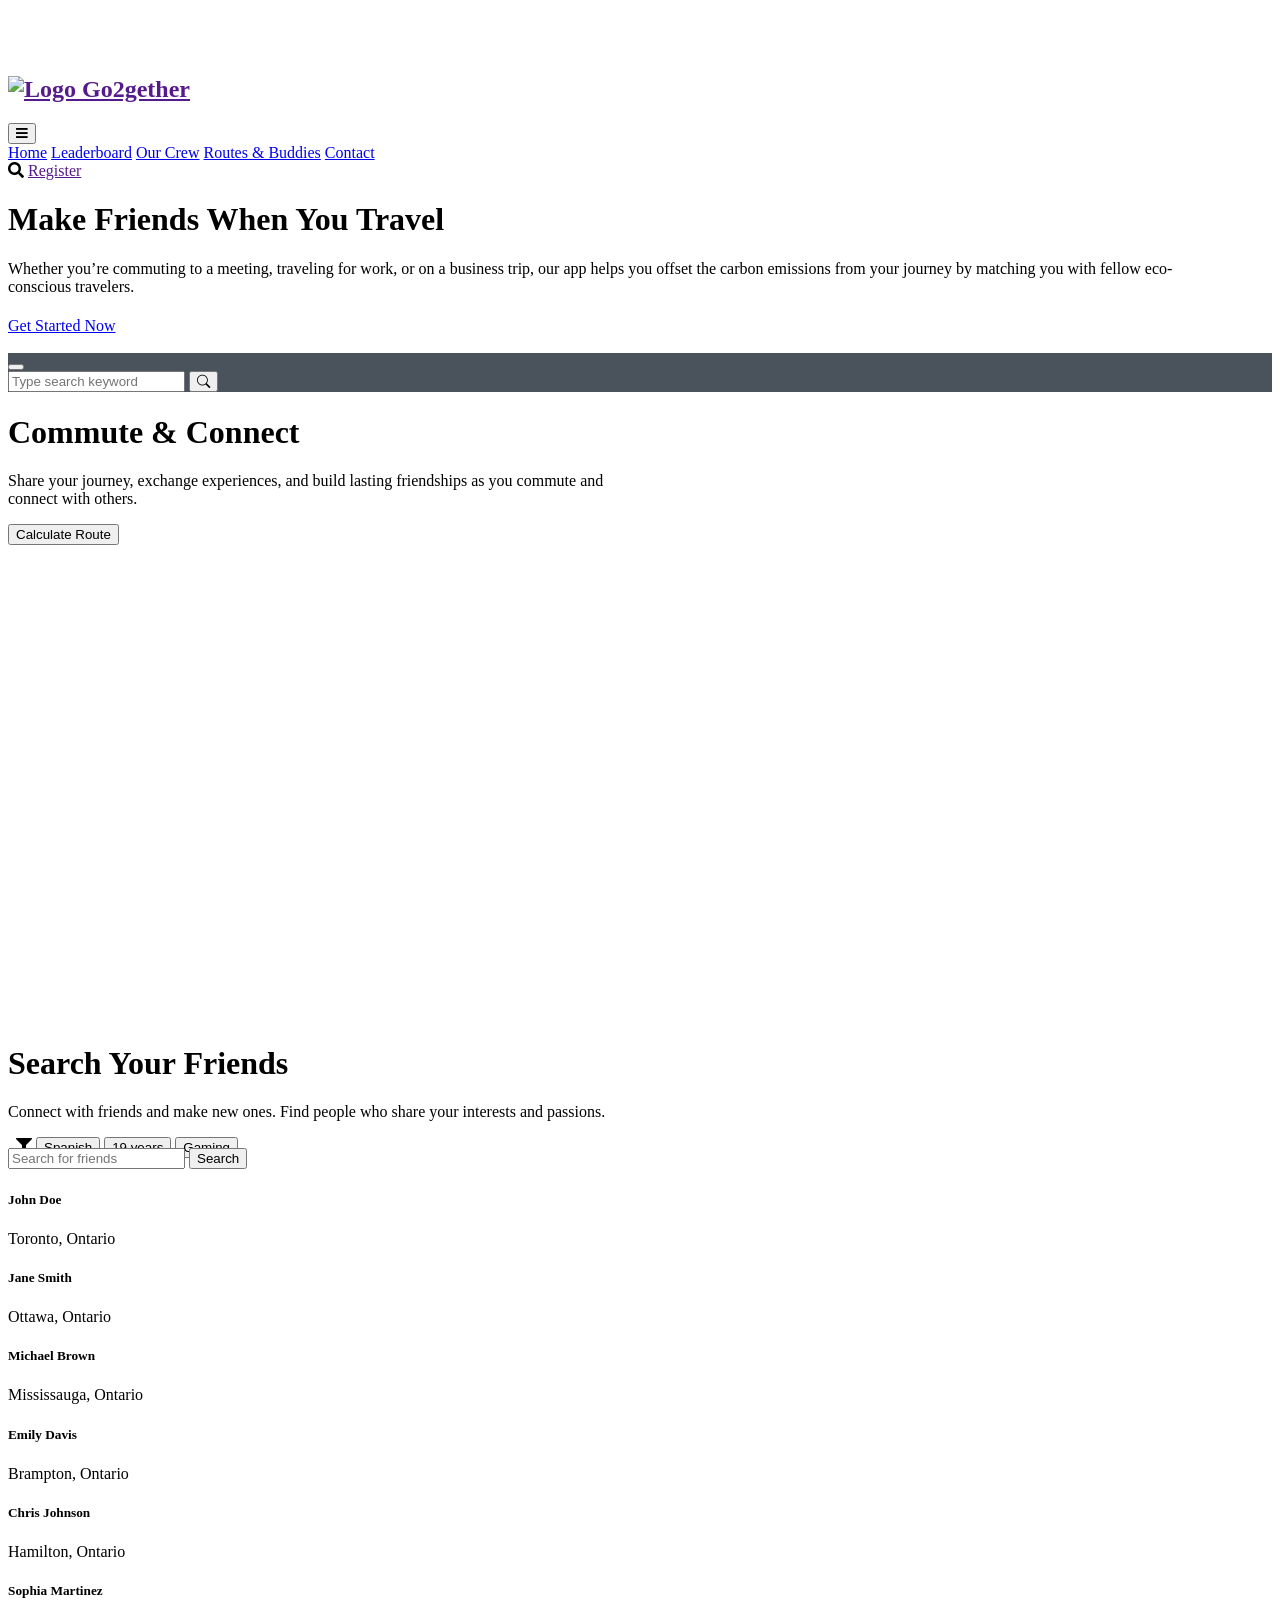
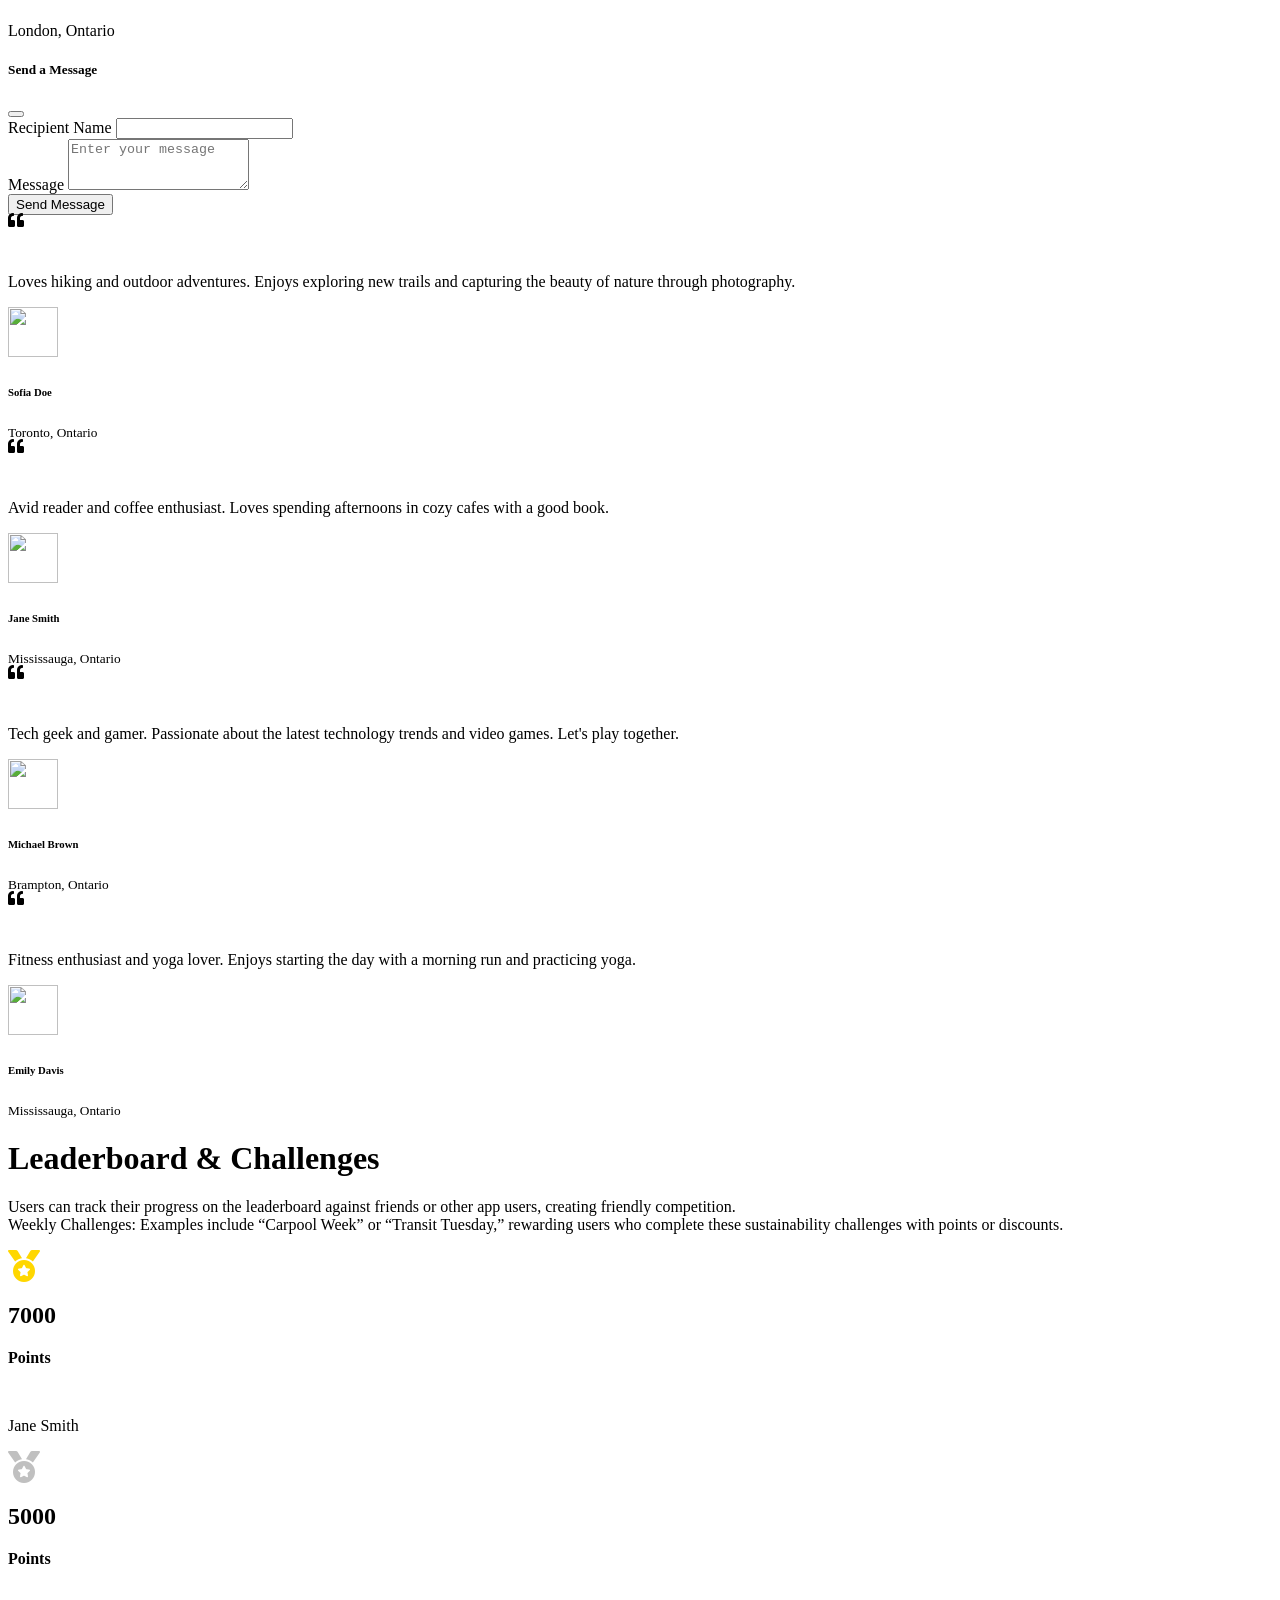
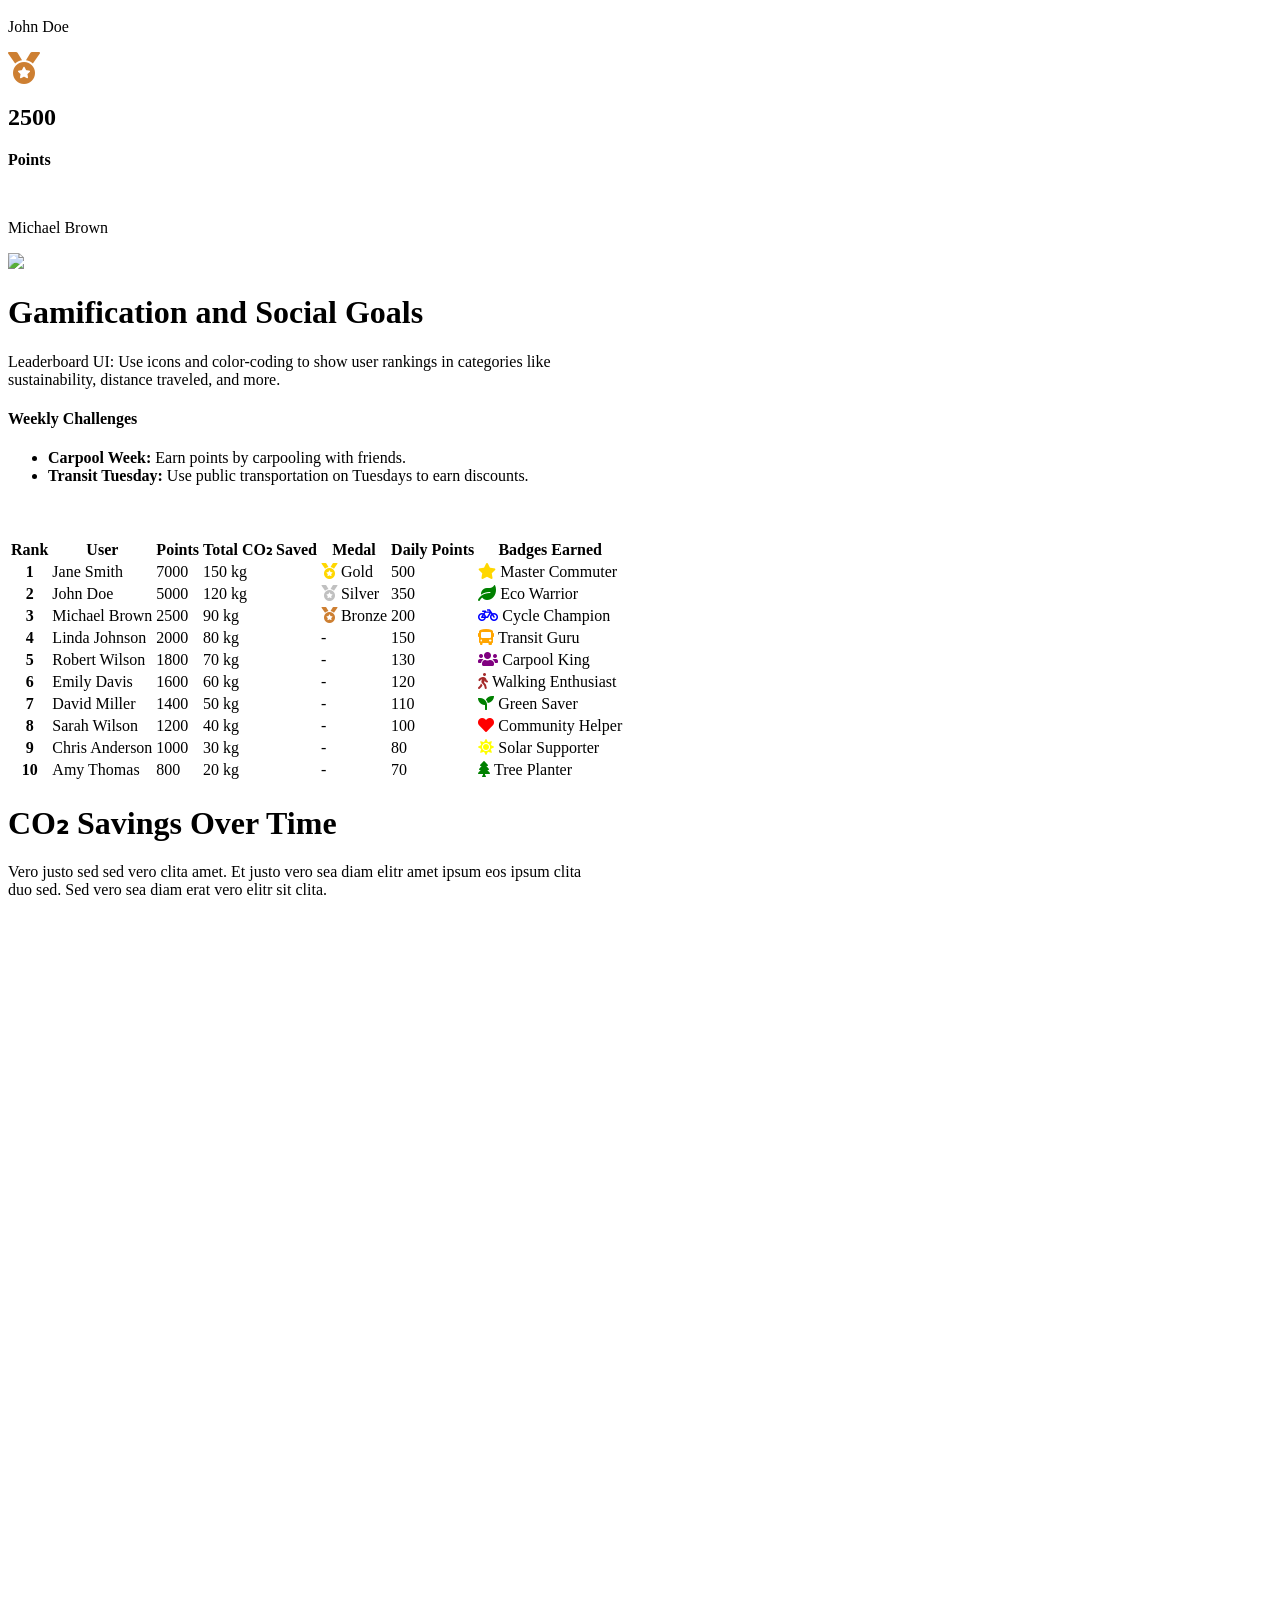
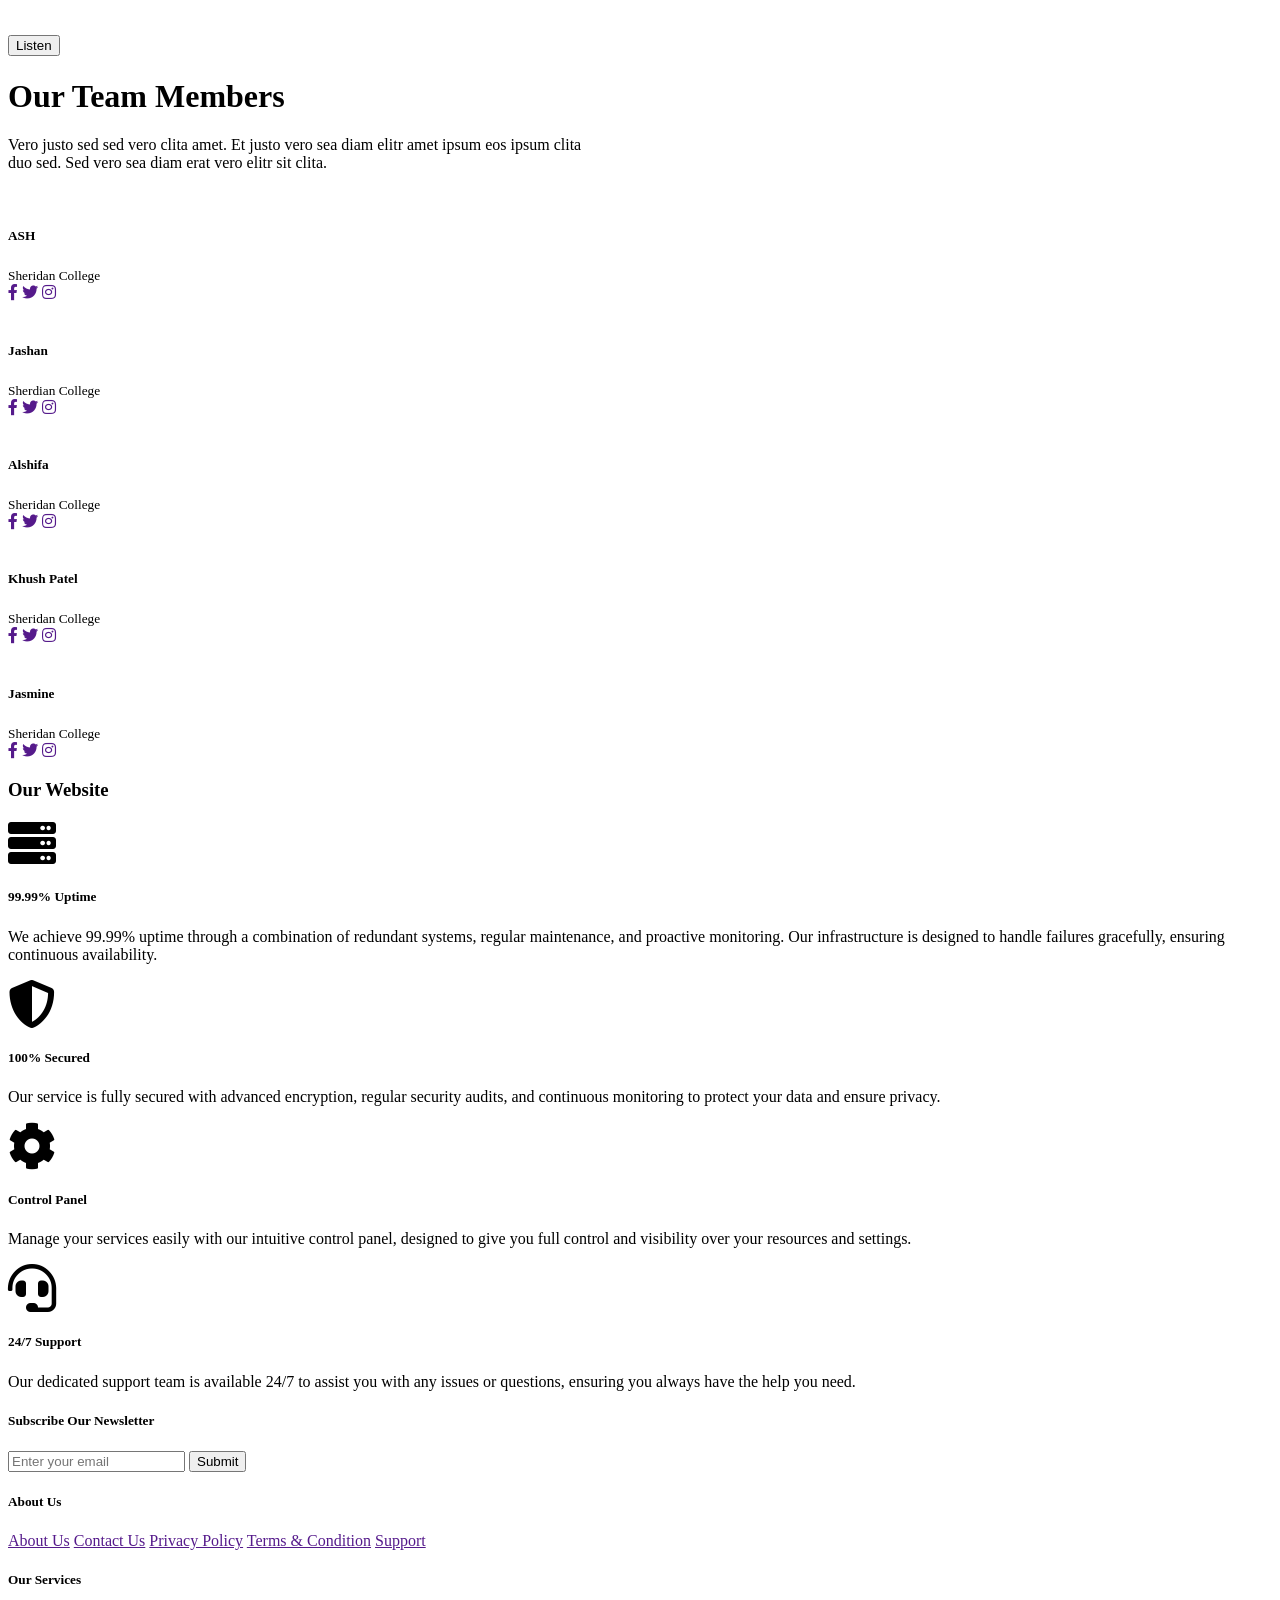
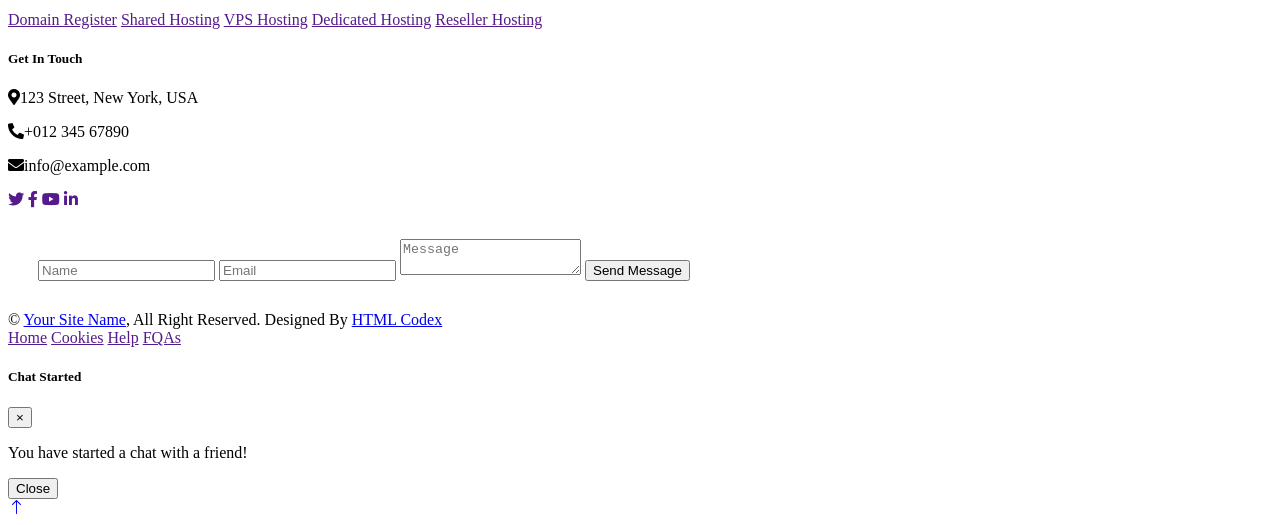
==== commit f422b453: "Refactor website comparison section for improved layout and readability" ====
--- a/index.html
+++ b/index.html
@@ -815,7 +815,7 @@
                 <!-- Team End -->
 
                 <div class="row g-5 comparison position-relative">
-                    <div class="col-lg-6 pe-lg-5">
+                    <div class="col-lg-12">
                         <div class="section-title position-relative mx-auto mb-4 pb-4">
                             <h3 class="fw-bold mb-0">Our Website</h3>
                         </div>
@@ -839,34 +839,6 @@
                                 <i class="fa fa-headset fa-3x text-primary mb-3"></i>
                                 <h5 class="fw-bold">24/7 Support</h5>
                                 <p>Our dedicated support team is available 24/7 to assist you with any issues or questions, ensuring you always have the help you need.</p>
-                            </div>
-                            
-                        </div>
-                    </div>
-                    <div class="col-lg-6 ps-lg-5">
-                        <div class="section-title position-relative mx-auto mb-4 pb-4">
-                            <h3 class="fw-bold mb-0">Other Website</h3>
-                        </div>
-                        <div class="row gy-3 gx-5">
-                            <div class="col-sm-6 wow fadeIn" data-wow-delay="0.1s">
-                                <i class="fa fa-server fa-3x text-secondary mb-3"></i>
-                                <h5 class="fw-bold">99.99% Uptime</h5>
-                                <p>Ipsum dolor diam stet stet kasd diam sea stet sed rebum dolor ipsum</p>
-                            </div>
-                            <div class="col-sm-6 wow fadeIn" data-wow-delay="0.3s">
-                                <i class="fa fa-shield-alt fa-3x text-secondary mb-3"></i>
-                                <h5 class="fw-bold">100% Secured</h5>
-                                <p>Ipsum dolor diam stet stet kasd diam sea stet sed rebum dolor ipsum</p>
-                            </div>
-                            <div class="col-sm-6 wow fadeIn" data-wow-delay="0.5s">
-                                <i class="fa fa-cog fa-3x text-secondary mb-3"></i>
-                                <h5 class="fw-bold">Control Panel</h5>
-                                <p>Ipsum dolor diam stet stet kasd diam sea stet sed rebum dolor ipsum</p>
-                            </div>
-                            <div class="col-sm-6 wow fadeIn" data-wow-delay="0.7s">
-                                <i class="fa fa-headset fa-3x text-secondary mb-3"></i>
-                                <h5 class="fw-bold">24/7 Support</h5>
-                                <p>Ipsum dolor diam stet stet kasd diam sea stet sed rebum dolor ipsum</p>
                             </div>
                         </div>
                     </div>
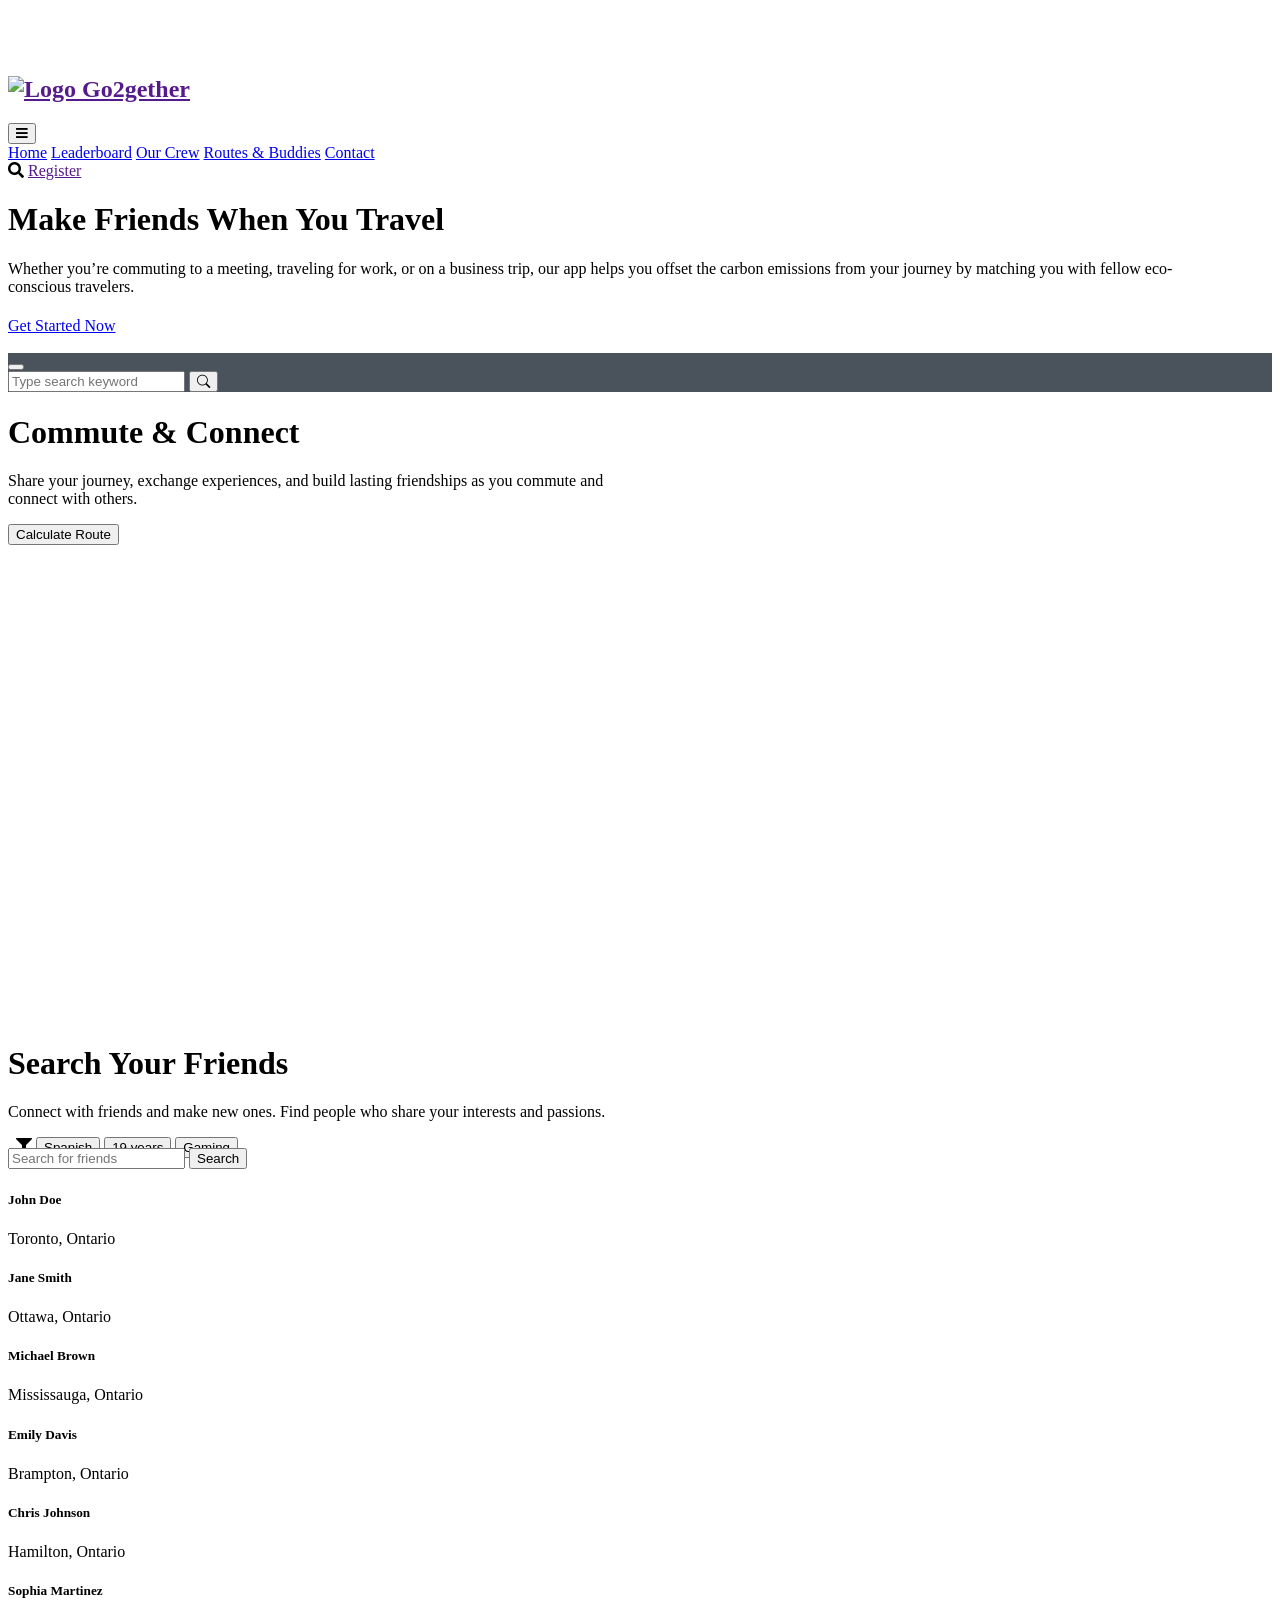
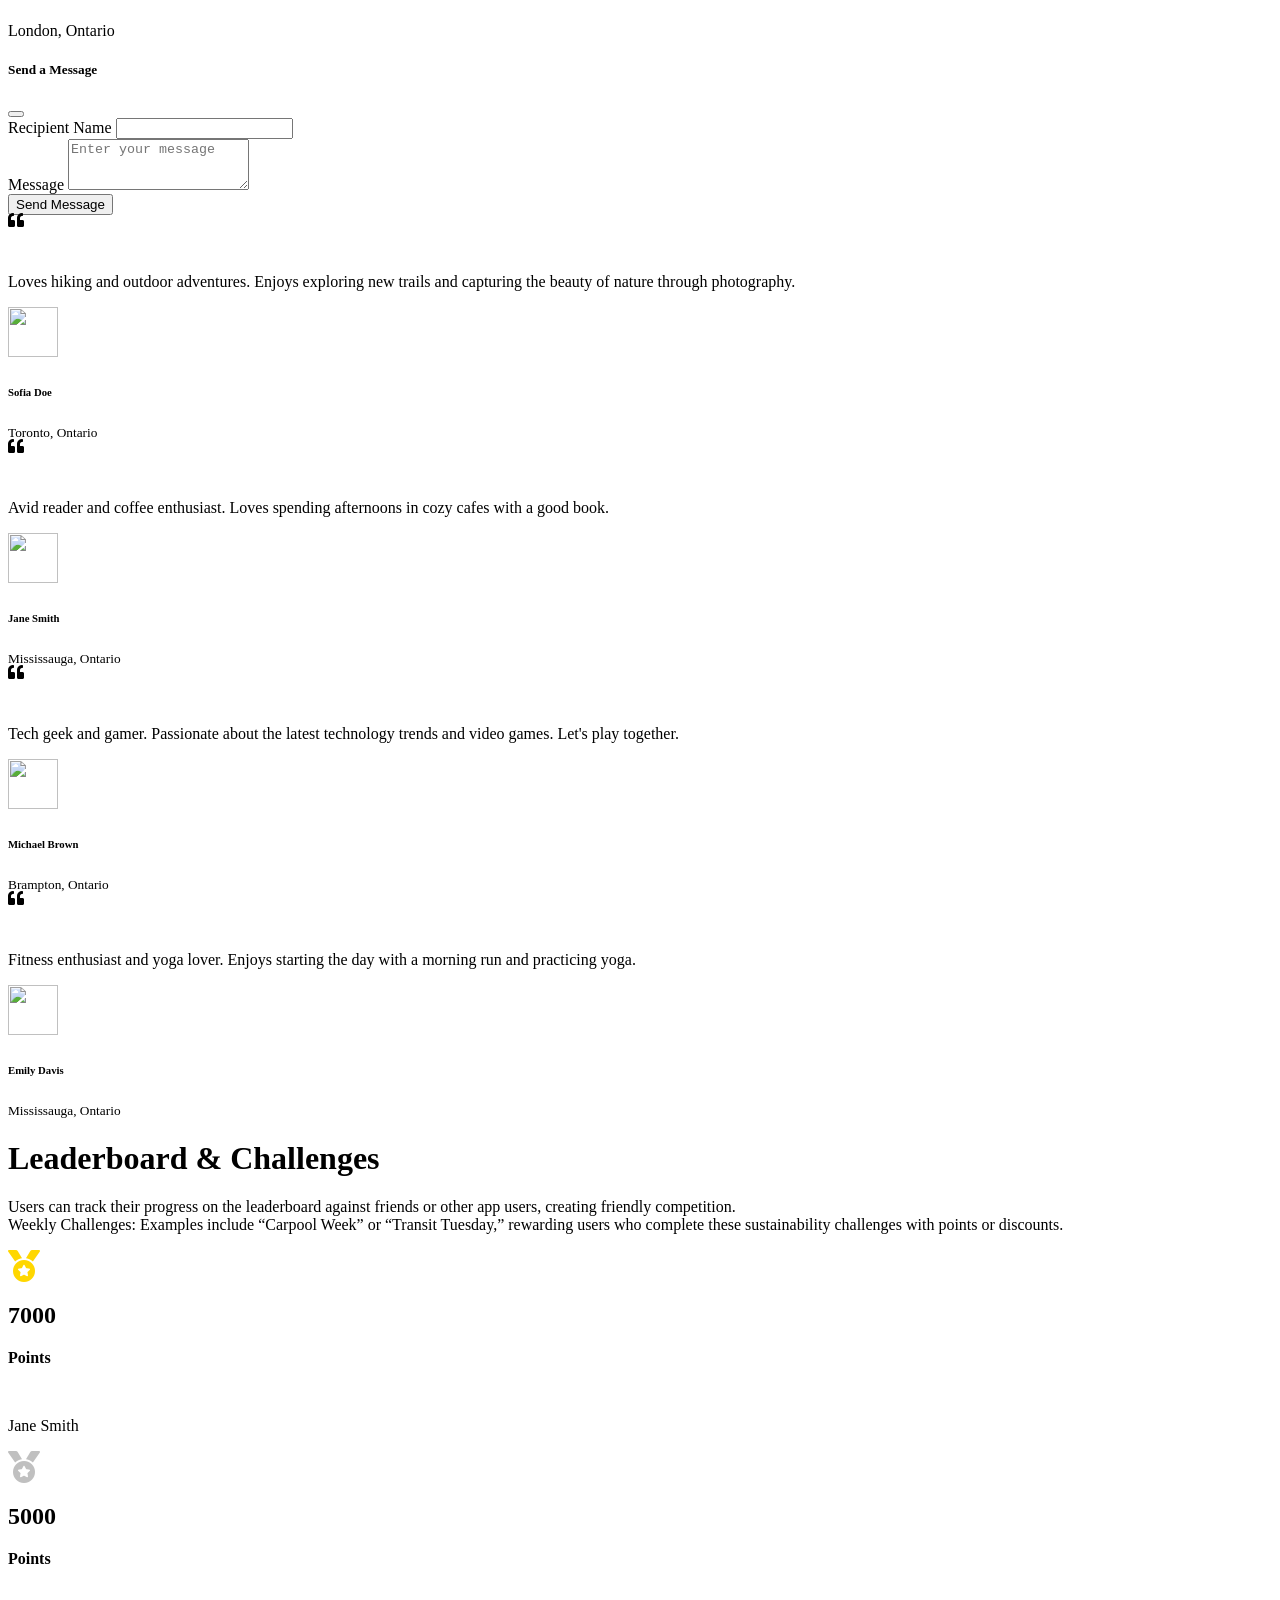
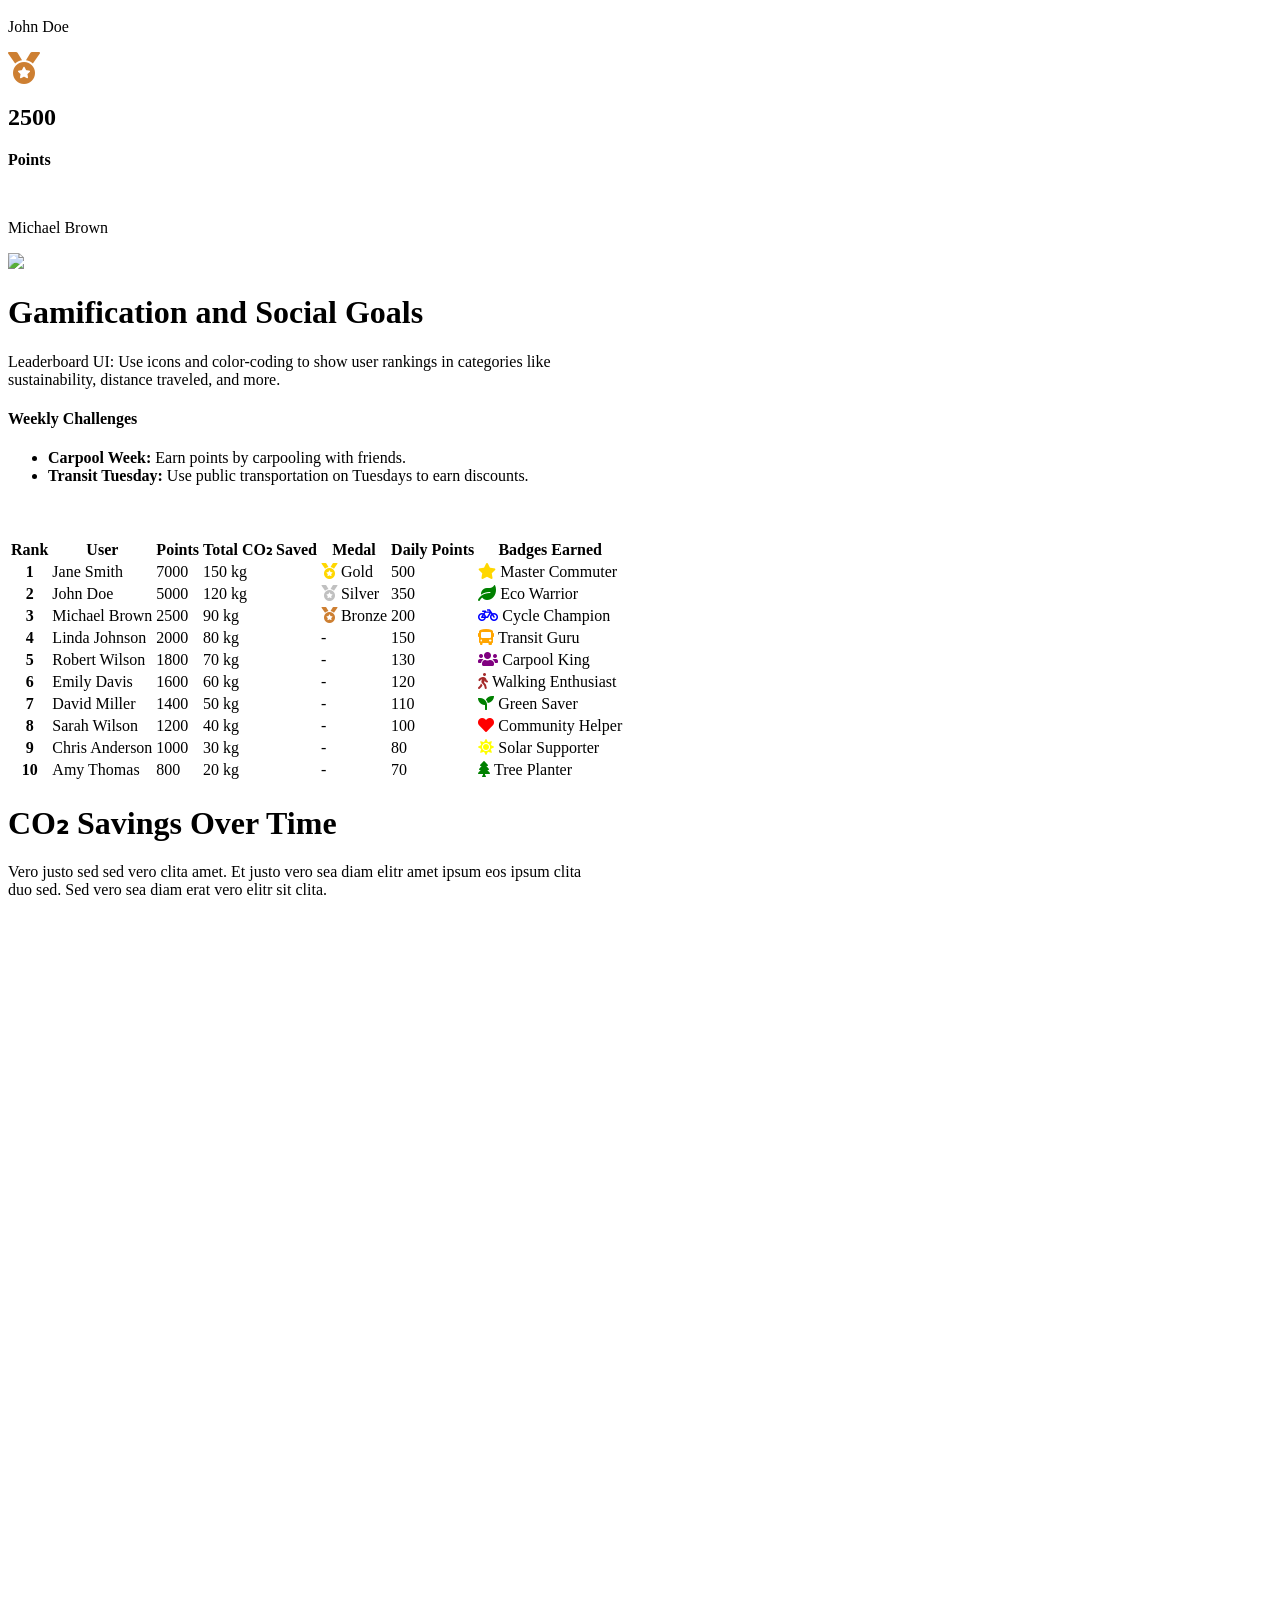
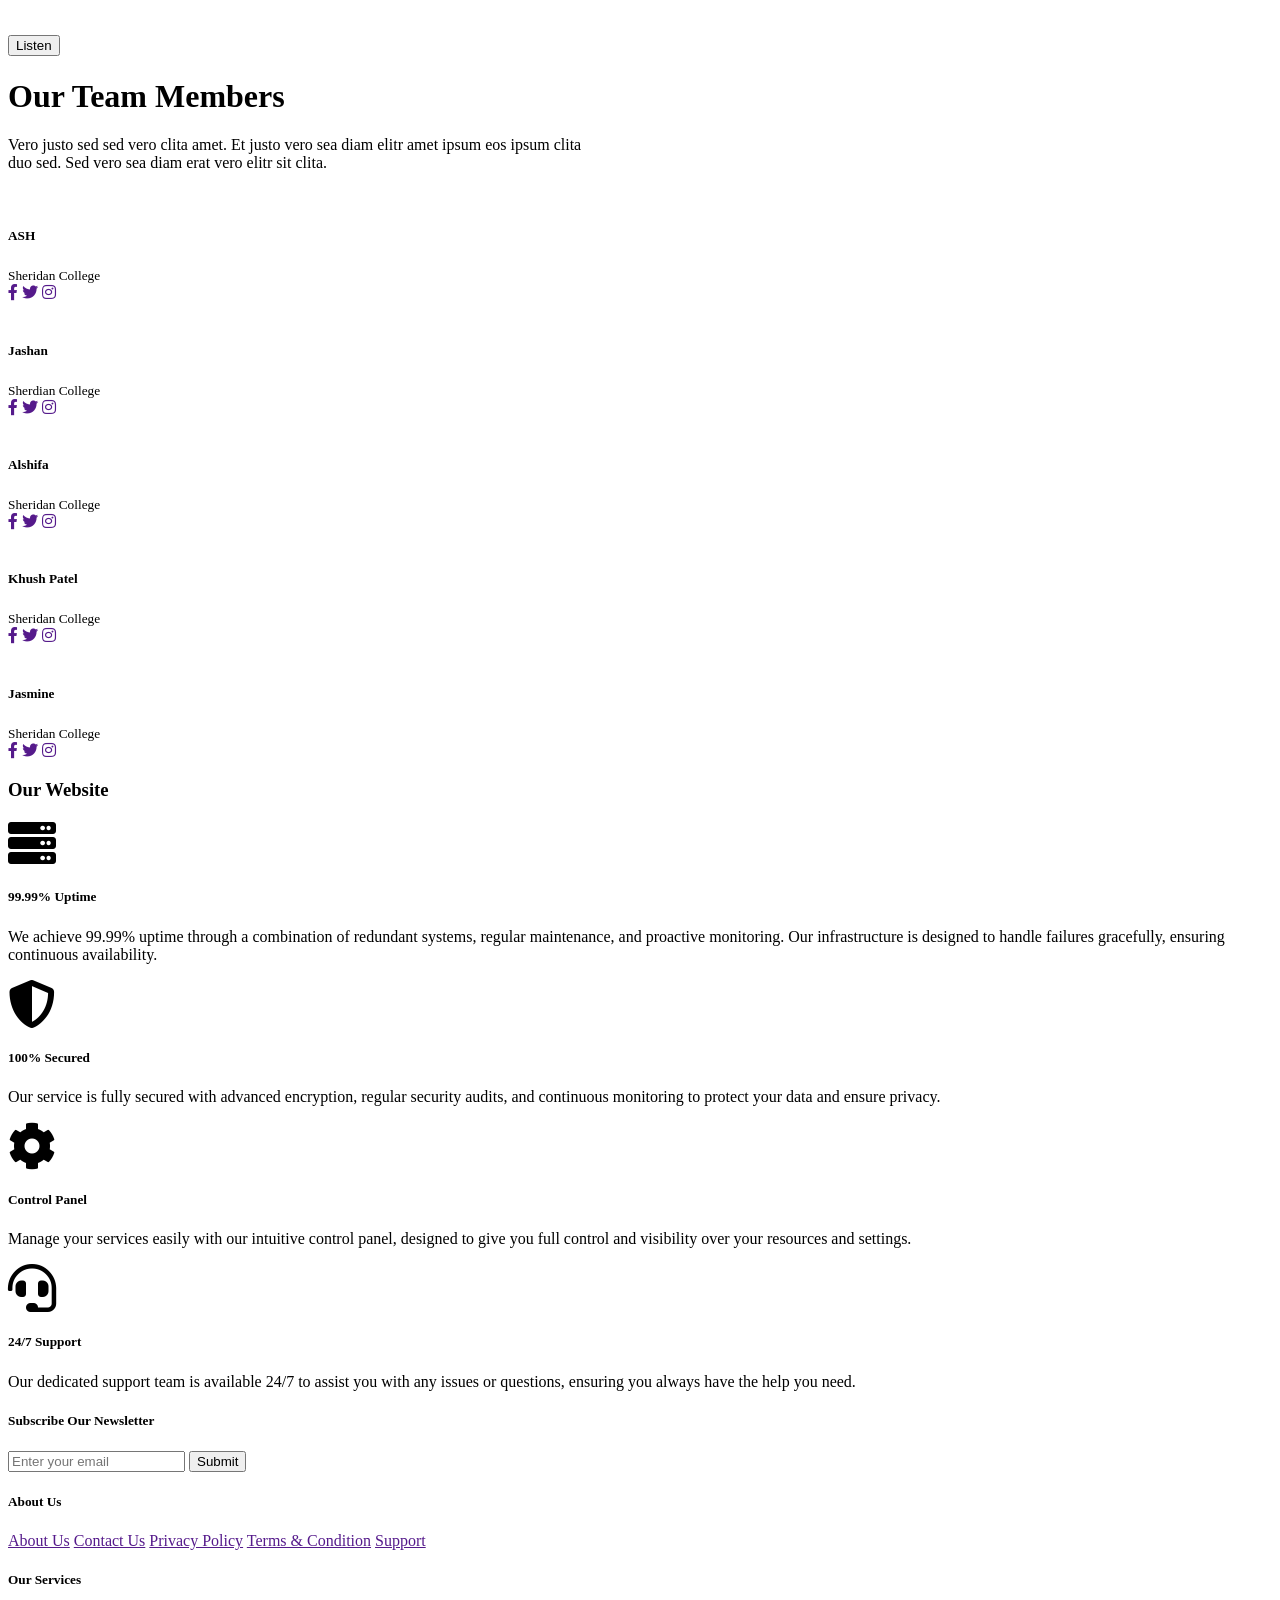
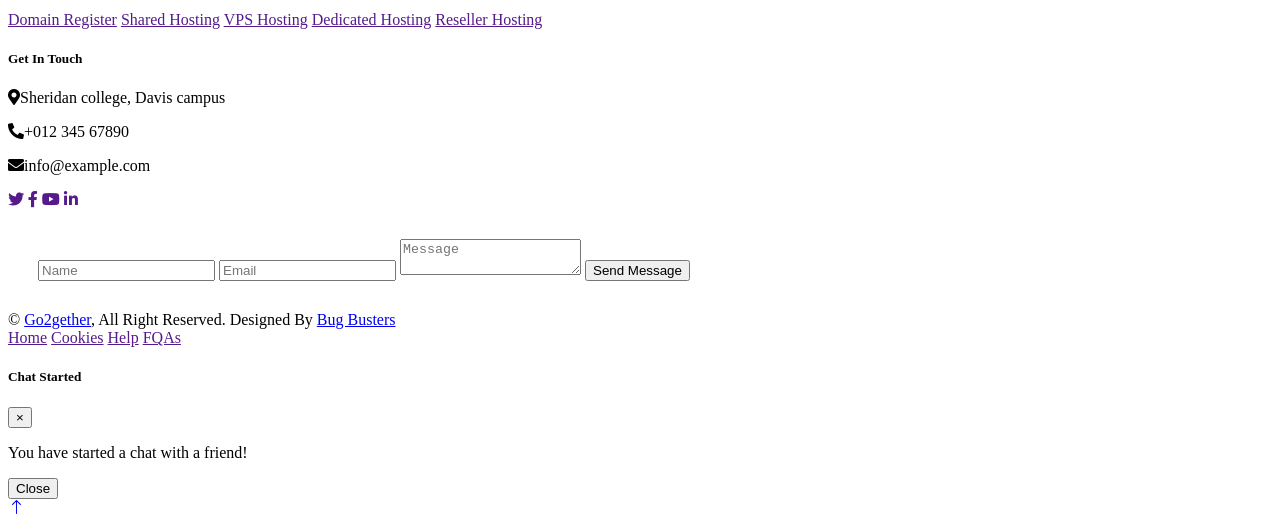
==== commit ba501eb5: "Update contact information and footer branding for consistency" ====
--- a/index.html
+++ b/index.html
@@ -882,7 +882,7 @@
                             </div>
                             <div class="col-md-6 col-lg-3">
                                 <h5 class="fw-bold text-white mb-4">Get In Touch</h5>
-                                <p class="mb-2"><i class="fa fa-map-marker-alt me-3"></i>123 Street, New York, USA</p>
+                                <p class="mb-2"><i class="fa fa-map-marker-alt me-3"></i>Sheridan college, Davis campus</p>
                                 <p class="mb-2"><i class="fa fa-phone-alt me-3"></i>+012 345 67890</p>
                                 <p class="mb-2"><i class="fa fa-envelope me-3"></i>info@example.com</p>
                                 <div class="d-flex pt-2">
@@ -911,10 +911,10 @@
                         <div class="copyright">
                             <div class="row">
                                 <div class="col-md-6 text-center text-md-start mb-3 mb-md-0">
-                                    &copy; <a class="border-bottom" href="#">Your Site Name</a>, All Right Reserved.
+                                    &copy; <a class="border-bottom" href="#">Go2gether</a>, All Right Reserved.
 
                                     <!--/*** This template is free as long as you keep the footer author’s credit link/attribution link/backlink. If you'd like to use the template without the footer author’s credit link/attribution link/backlink, you can purchase the Credit Removal License from "https://htmlcodex.com/credit-removal". Thank you for your support. ***/-->
-                                    Designed By <a class="border-bottom" href="https://htmlcodex.com">HTML Codex</a>
+                                    Designed By <a class="border-bottom" href="https://theashisharora.github.io/portfolio/">Bug Busters</a>
                                 </div>
                                 <div class="col-md-6 text-center text-md-end">
                                     <div class="footer-menu">
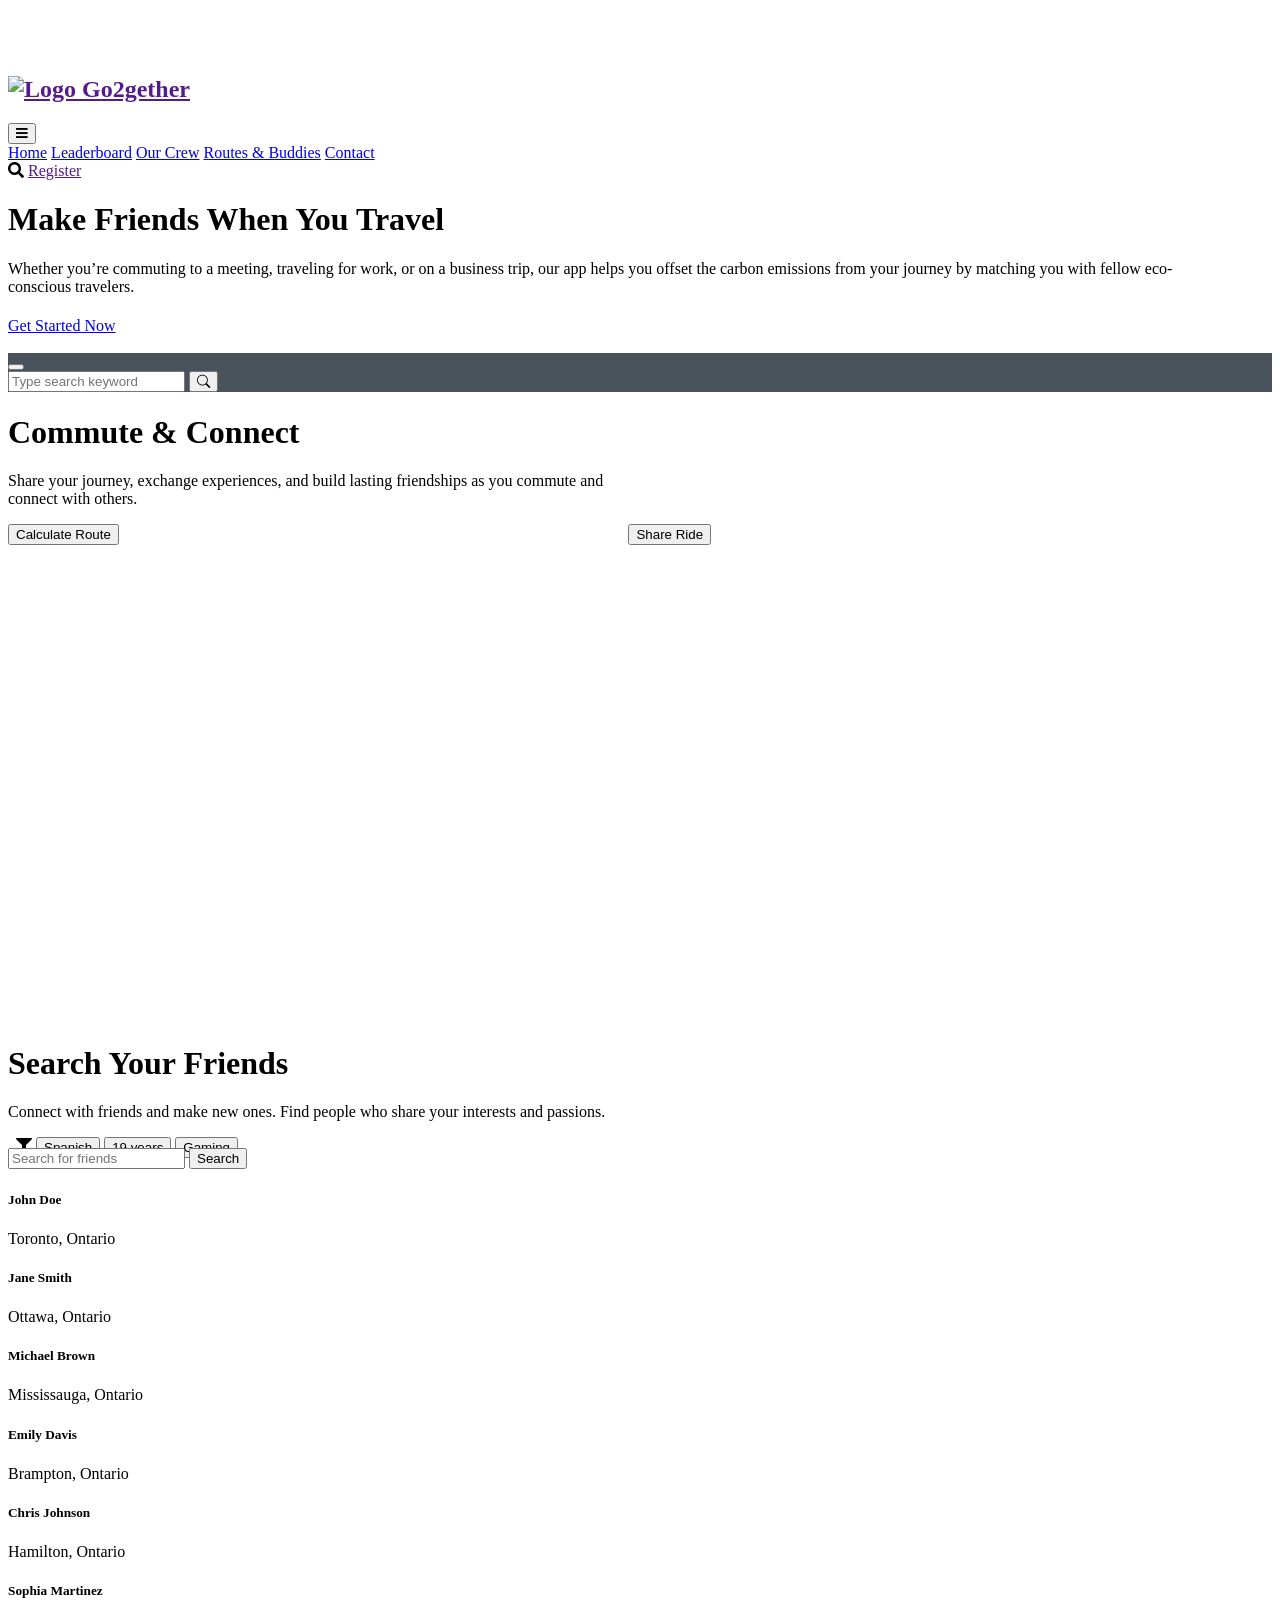
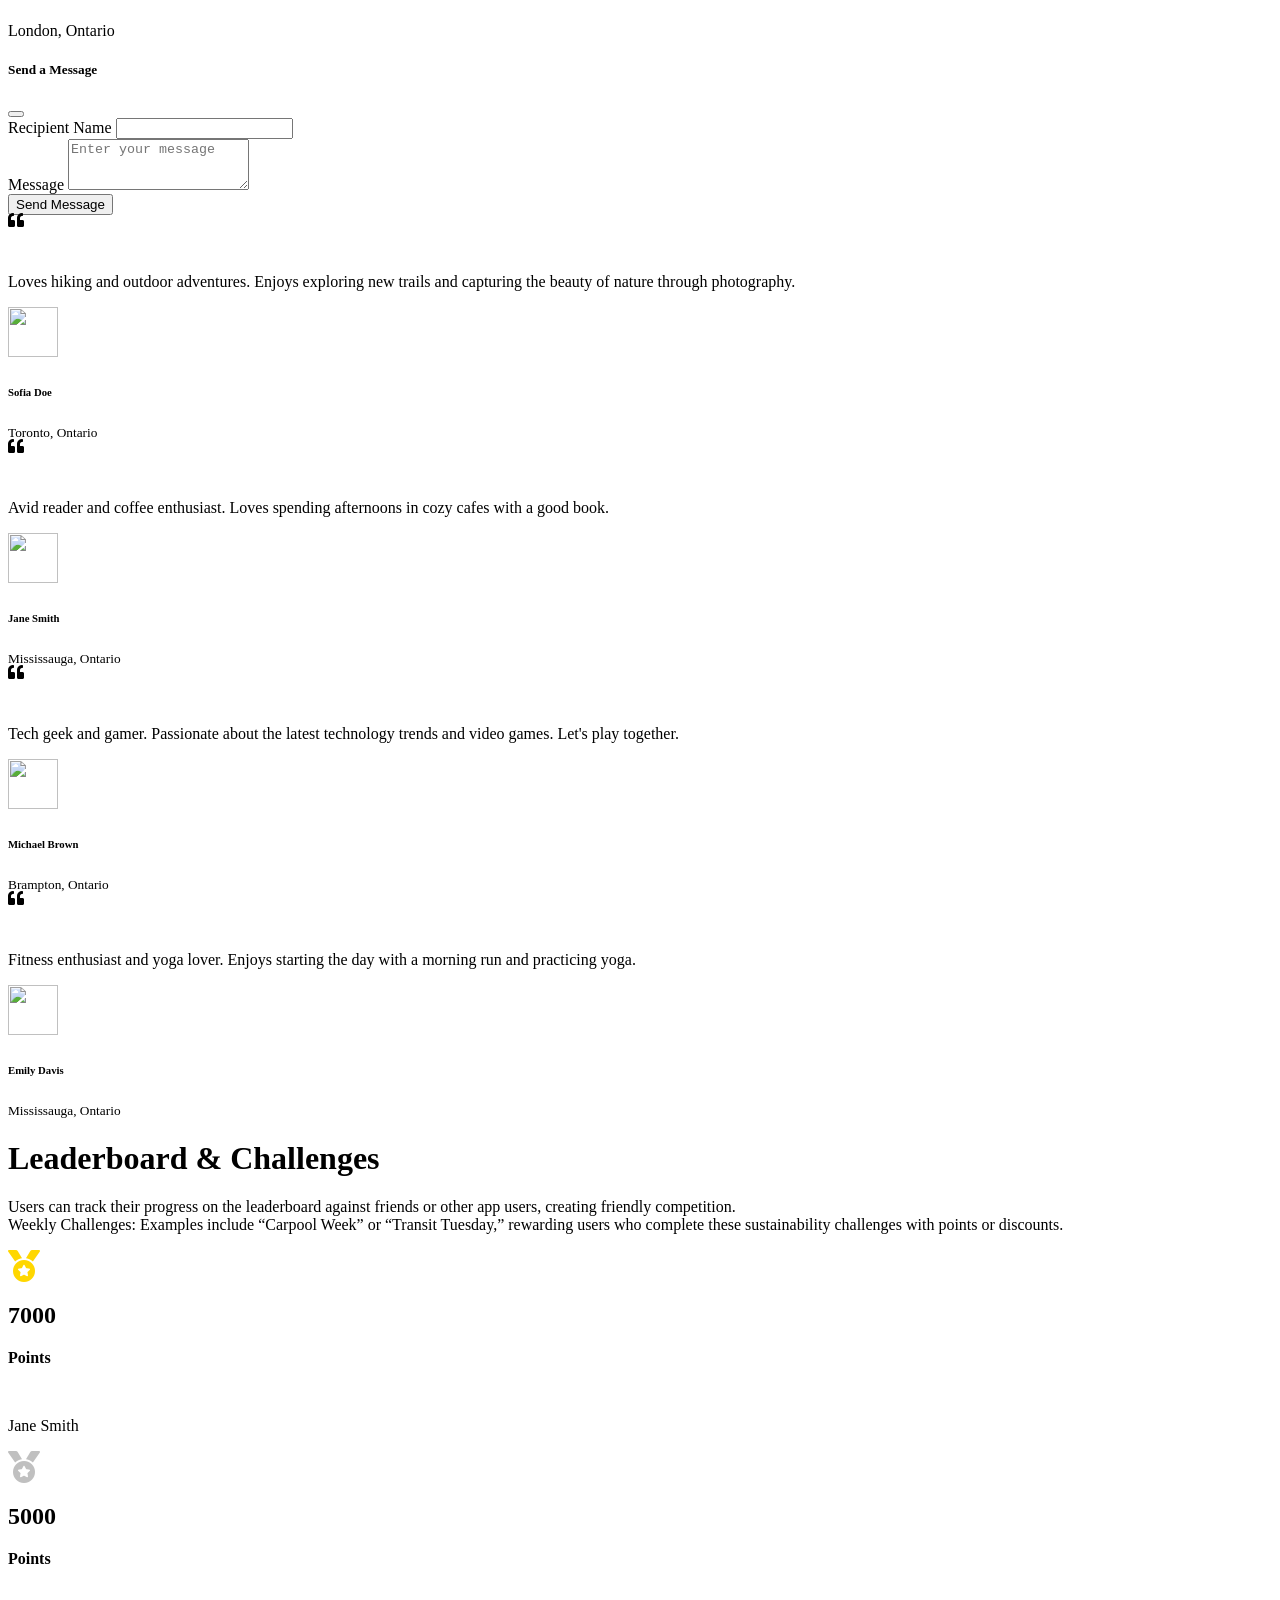
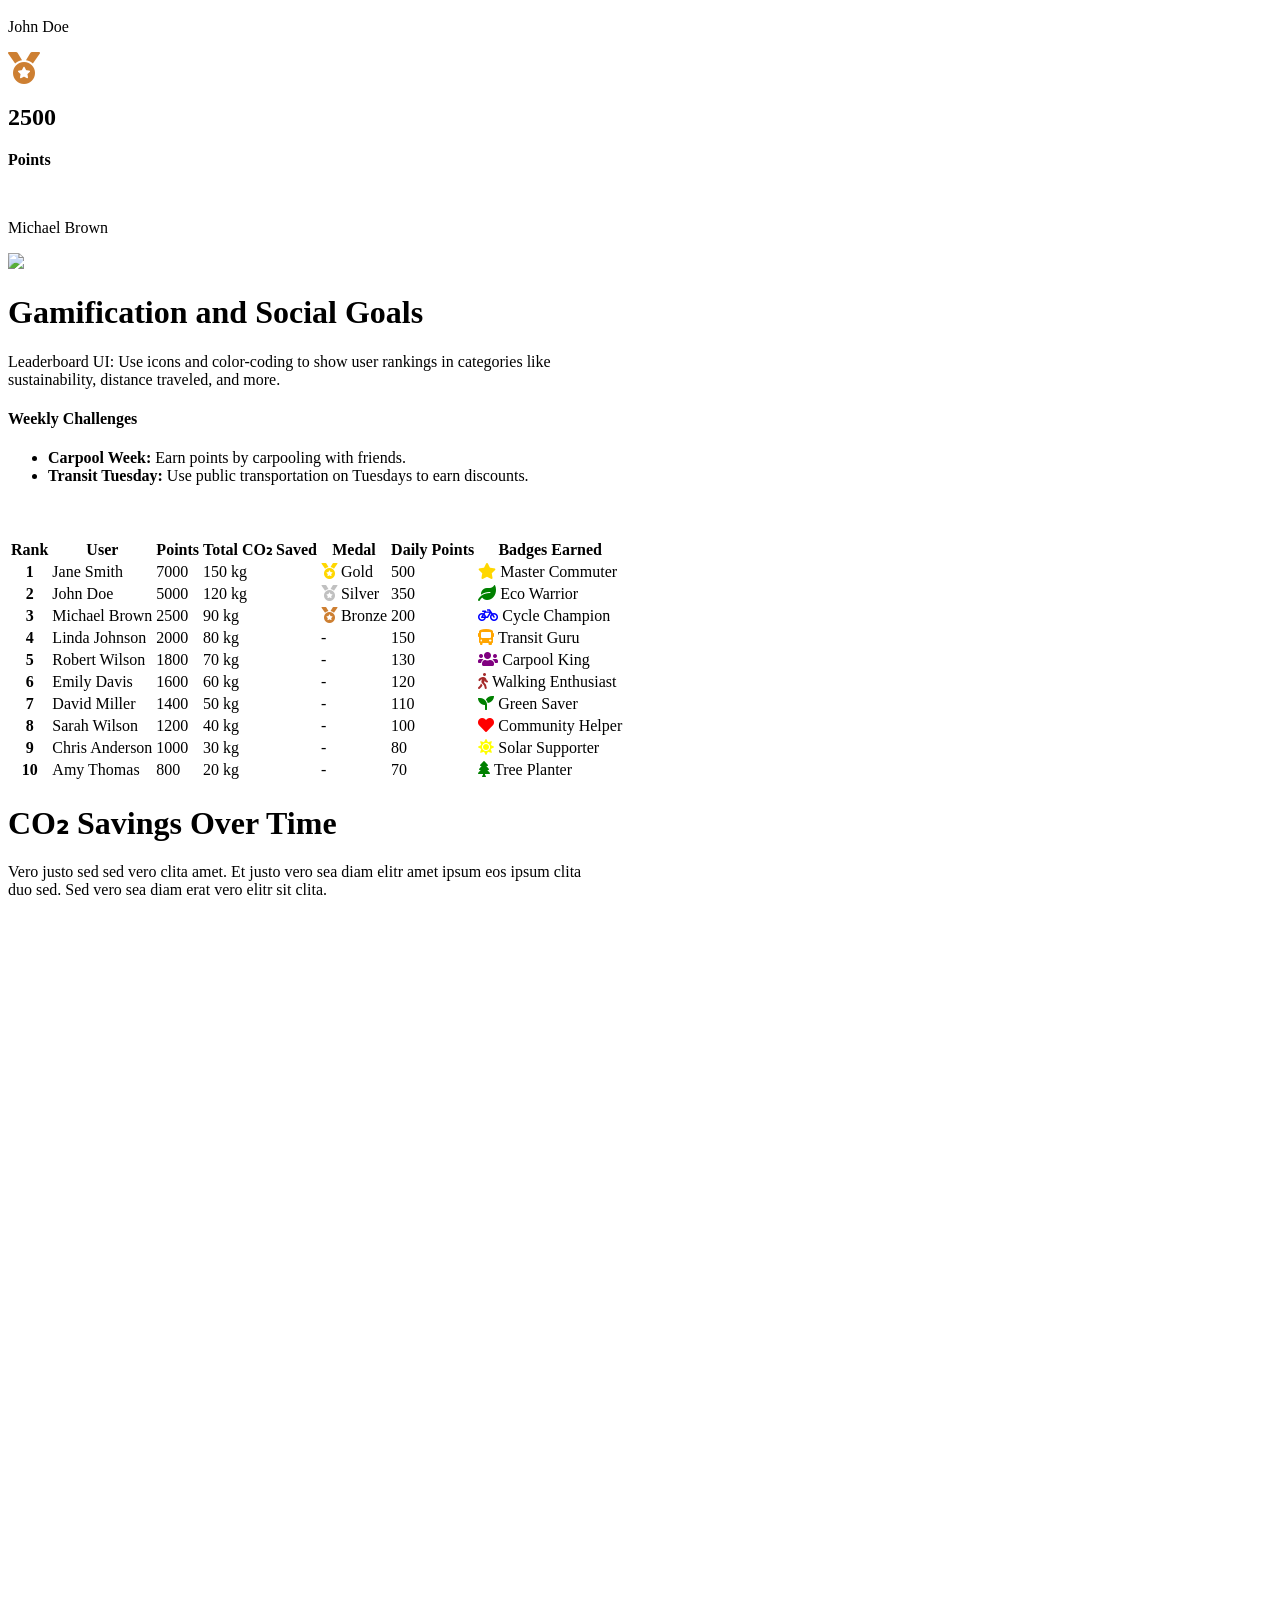
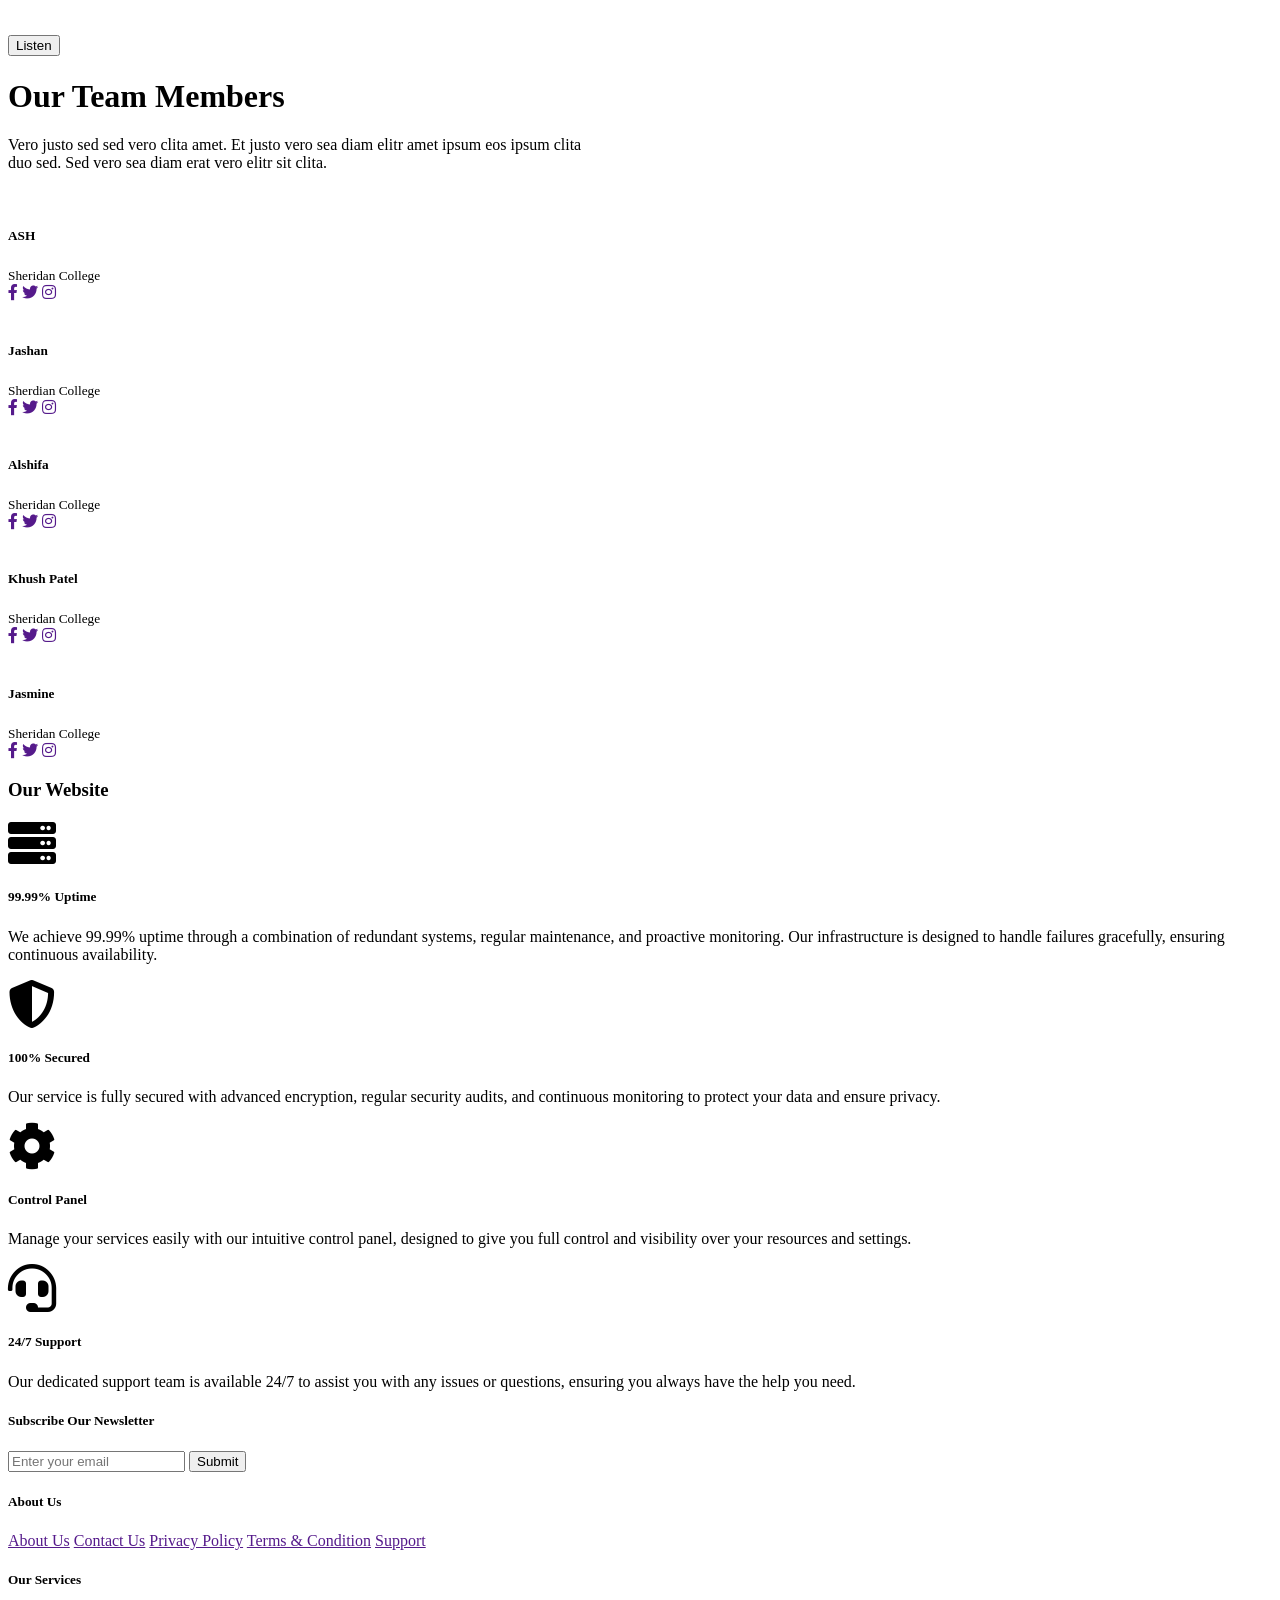
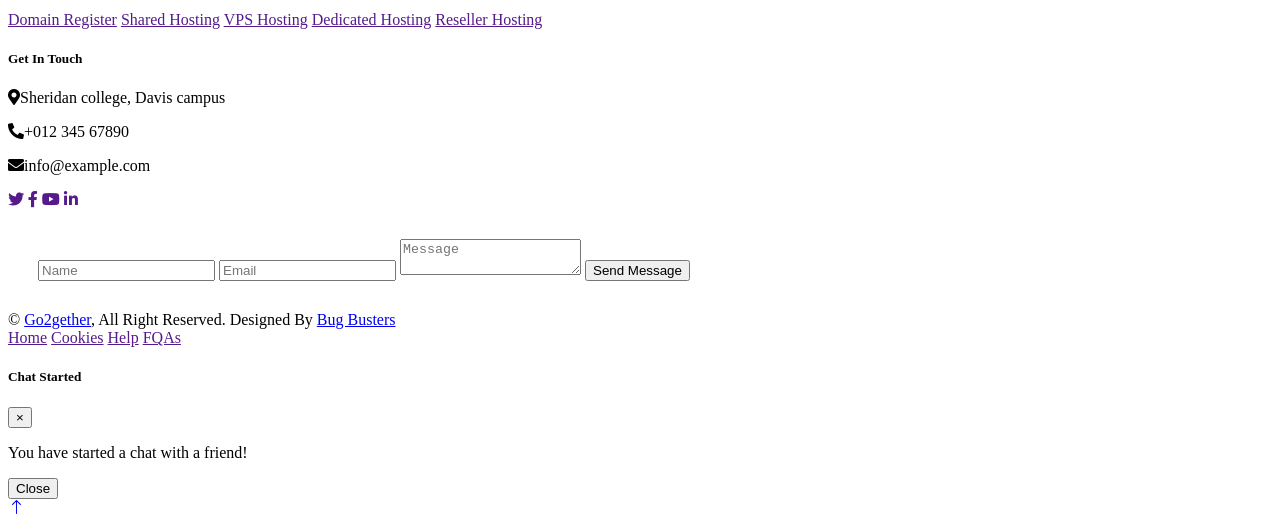
==== commit e078a5a5: "Add "Share Ride" button to route calculation section in index.html" ====
--- a/index.html
+++ b/index.html
@@ -3,7 +3,7 @@
 
 <head>
     <meta charset="utf-8">
-    <title>GreenHost - Web Hosting HTML Template</title>
+    <title>Go2gether</title>
     <meta content="width=device-width, initial-scale=1.0" name="viewport">
     <meta content="" name="keywords">
     <meta content="" name="description">
@@ -214,6 +214,7 @@
                 <div class="d-flex justify-content-center">
                     <button type="button" class="btn btn-primary px-4 py-2" style="margin-bottom: 10px;"
                         onclick="calculateImpact()">Calculate Route</button>
+                    <button type="button" class="btn btn-primary px-4 py-2" style="margin-bottom: 10px; margin-left: 40%;">Share Ride</button>
                 </div>
             </form>
 
@@ -1014,7 +1015,8 @@
             <script src="js/main.js"></script>
 
             <script src="https://cdn.jsdelivr.net/npm/bootstrap@5.3.0-alpha1/dist/js/bootstrap.bundle.min.js"></script>
-            <script src="../G2gether/lib/wow/script.js"></script>
+            <script src="../go2gether/lib/wow/script.js"></script>
+    
 
             <script>
                 // Bar Chart Data and Configuration
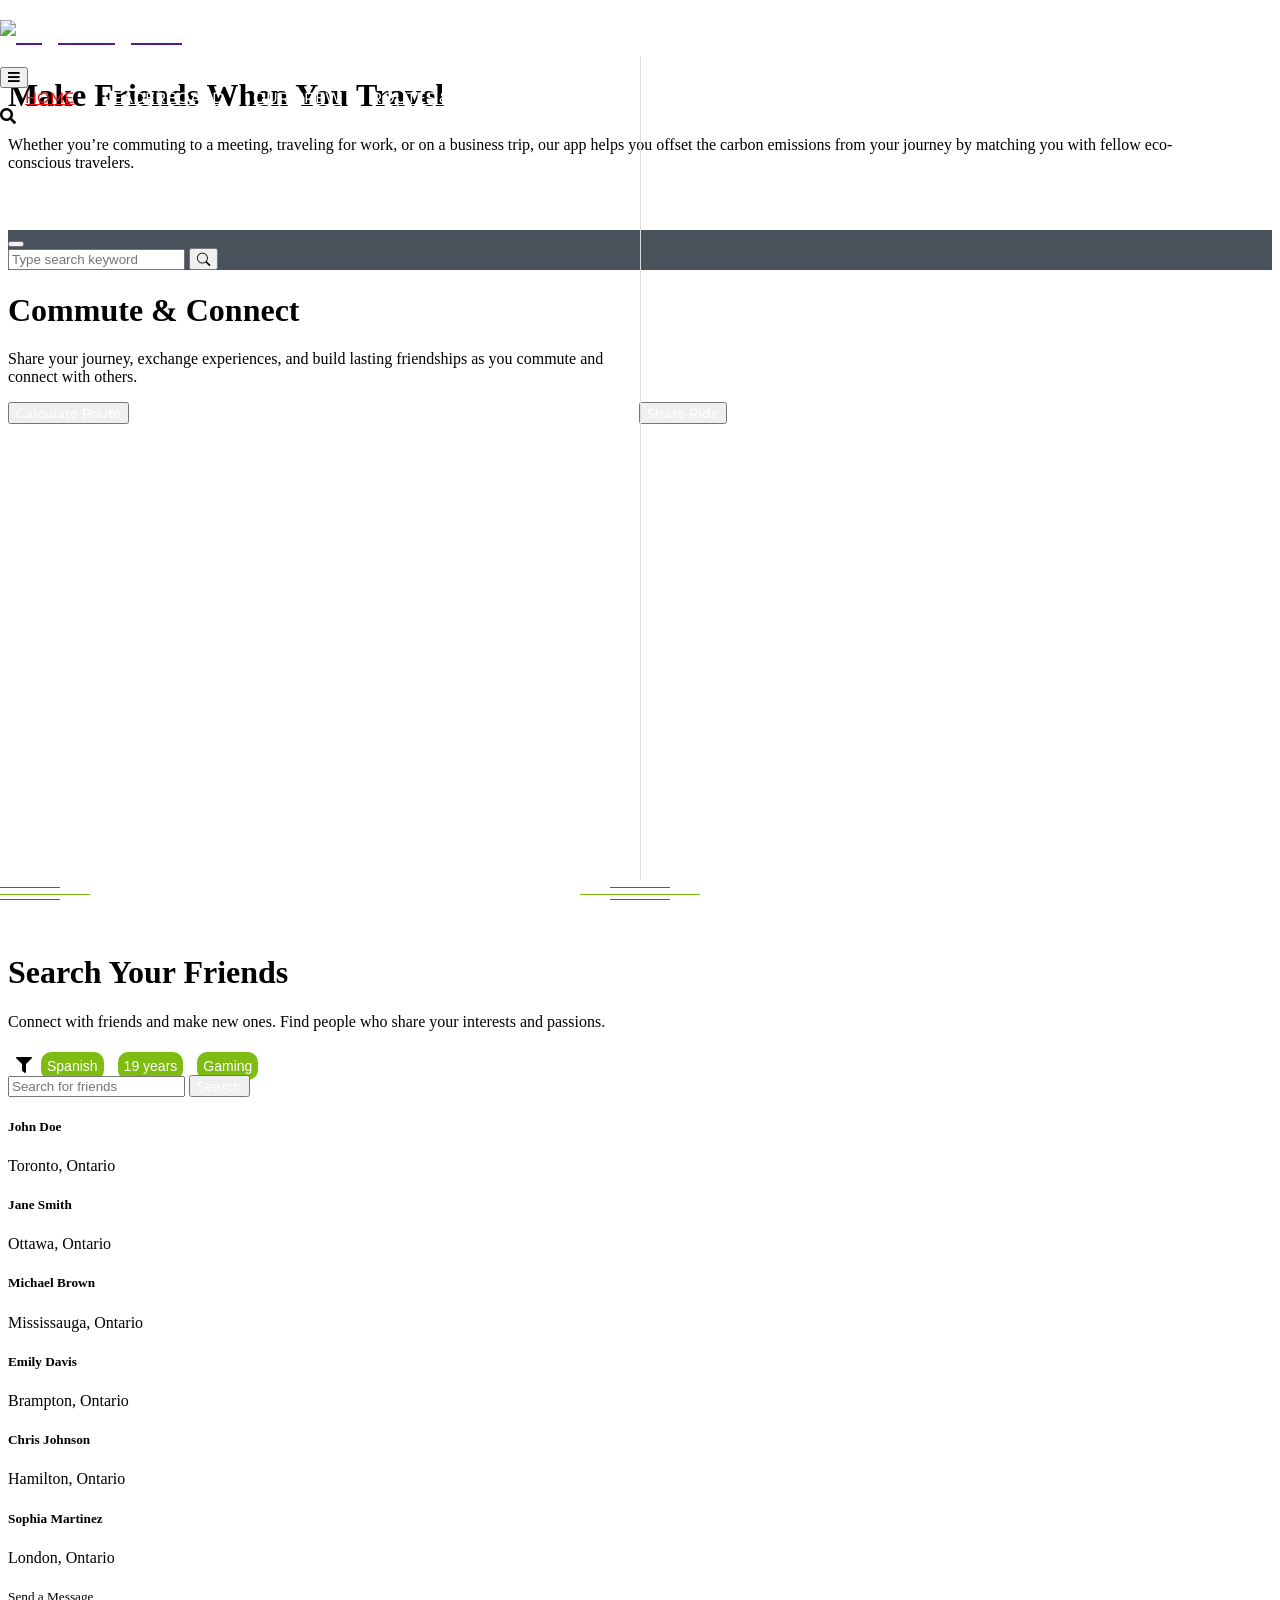
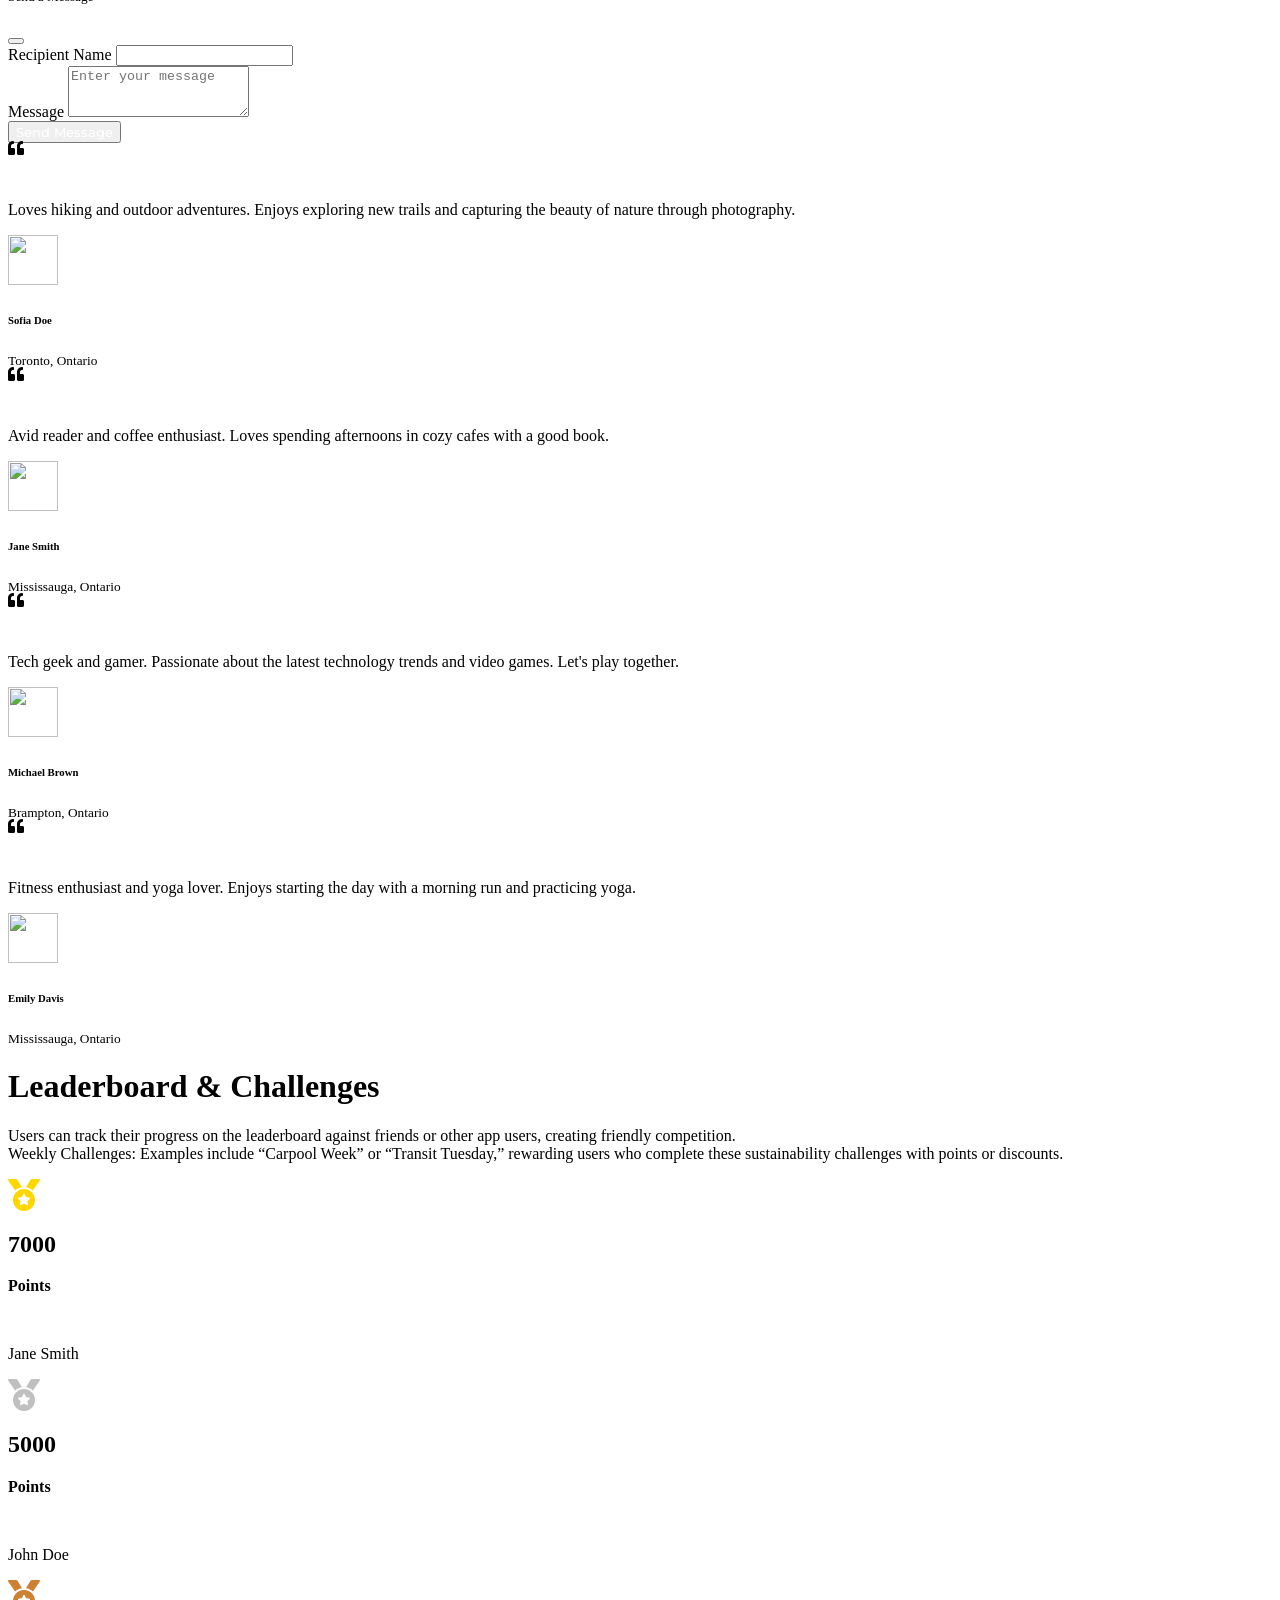
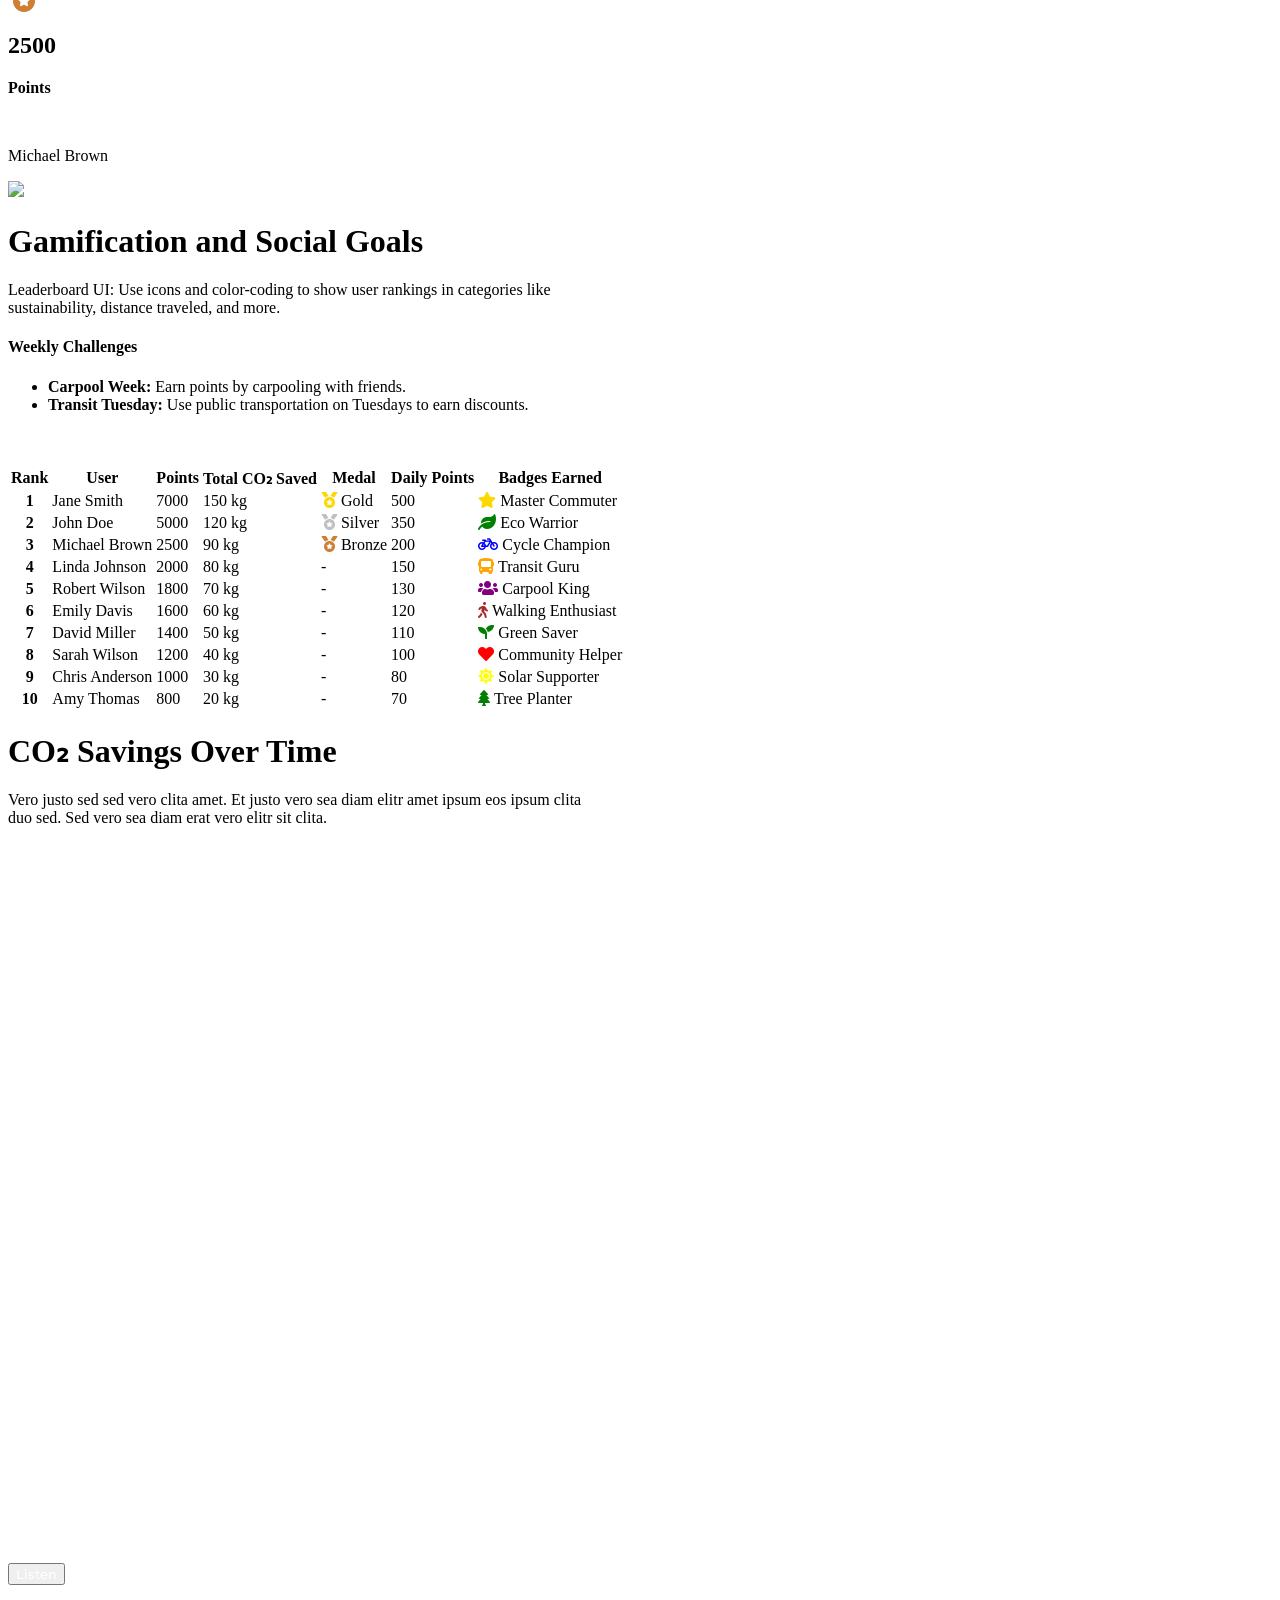
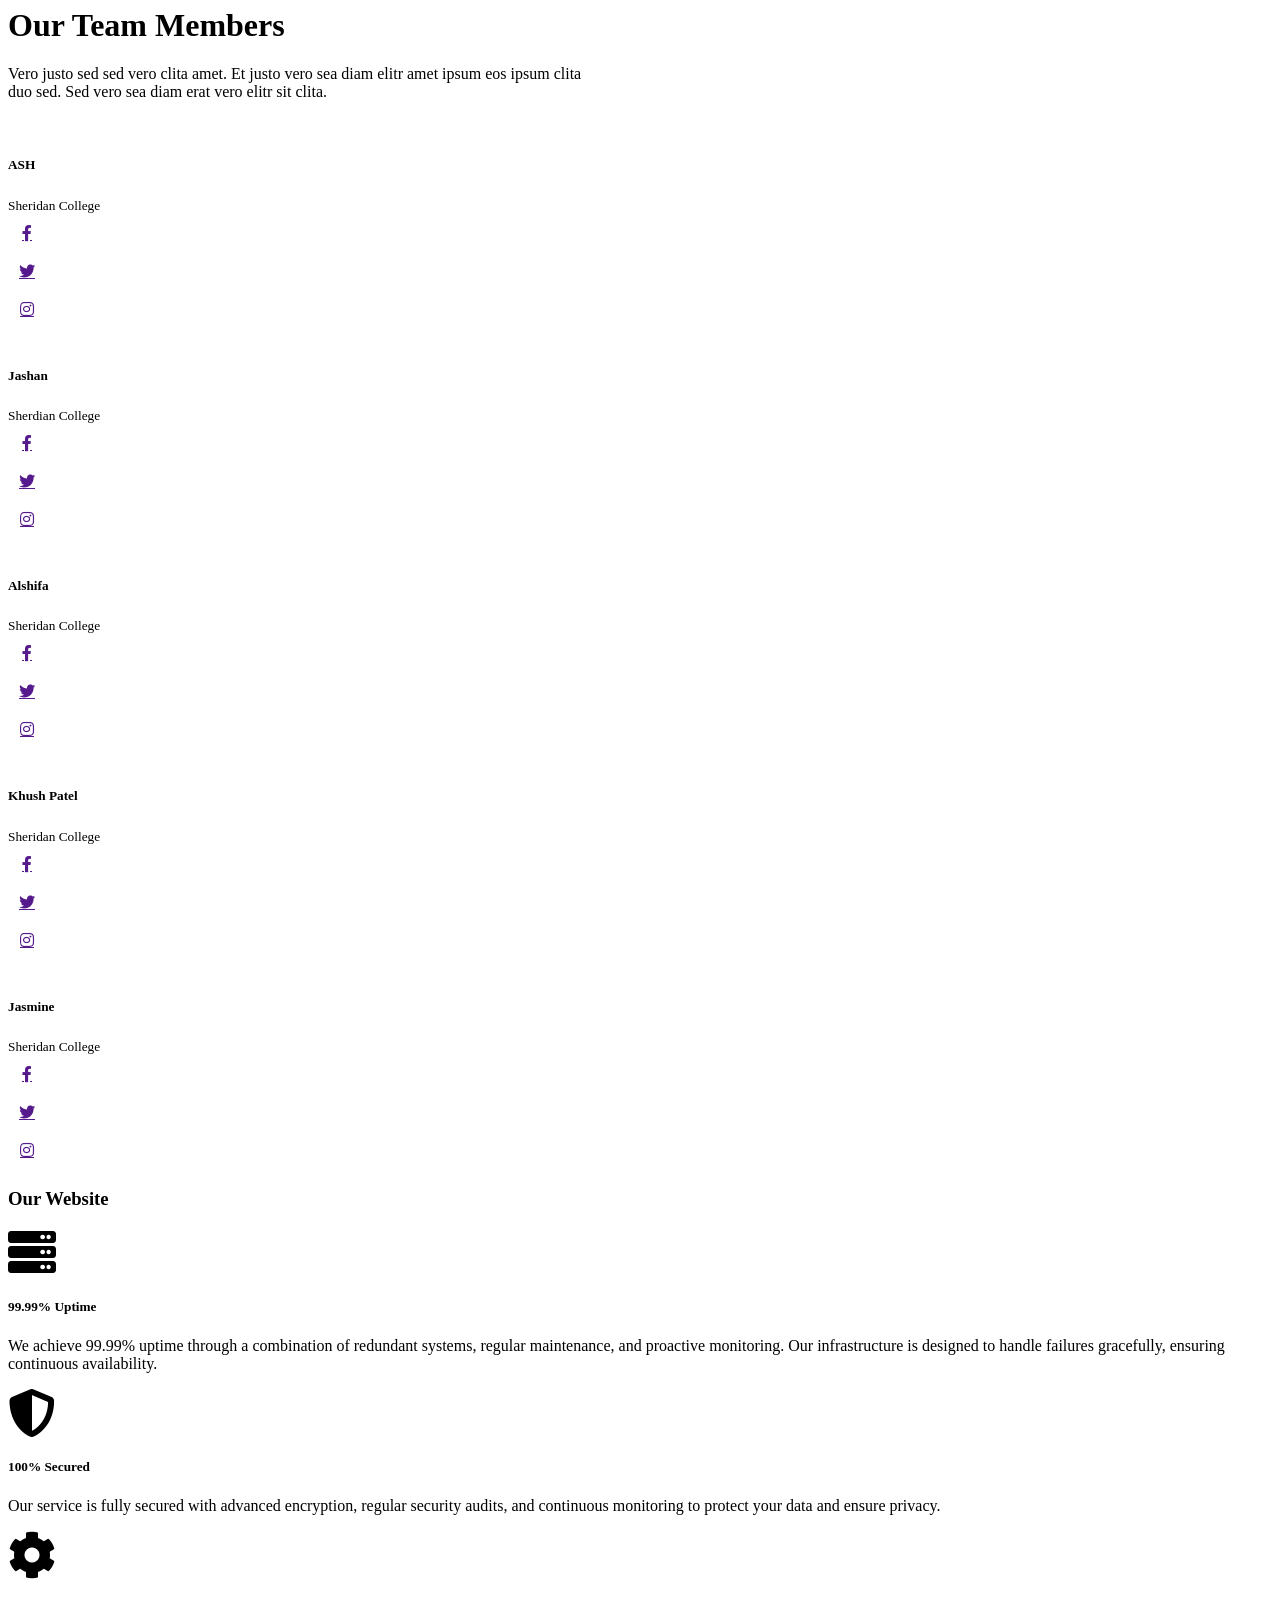
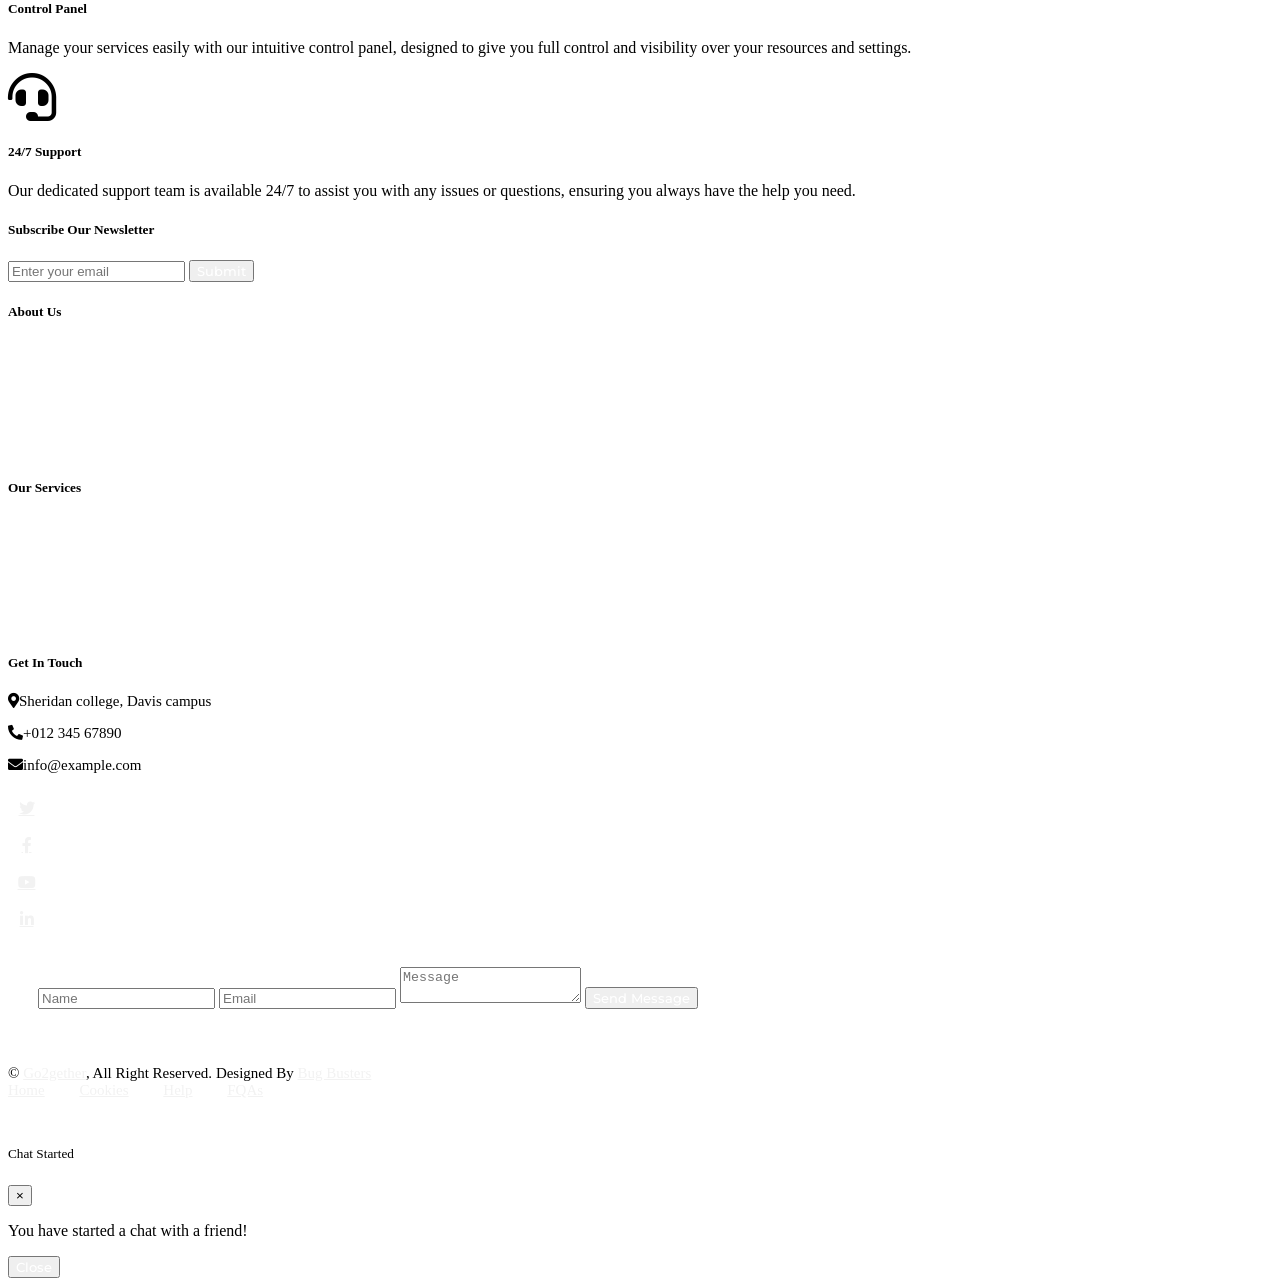
==== commit f11d9fa6: "Add white-icon class for Material Symbols and update icon usage in script.js" ====
--- a/index.html
+++ b/index.html
@@ -40,6 +40,7 @@
 
     <!-- Chart.js Library -->
     <script src="https://cdn.jsdelivr.net/npm/chart.js"></script>
+    <link rel="stylesheet" href="https://fonts.googleapis.com/css2?family=Material+Symbols+Outlined:opsz,wght,FILL,GRAD@24,400,0,0" />
 </head>
 
 <body>
--- a/css/style.css
+++ b/css/style.css
@@ -0,0 +1,461 @@
+/********** Template CSS **********/
+:root {
+    --primary: #7EBC12;
+    --secondary: #FF0F10;
+    --light: #F2F2F2;
+    --dark: #1D2833;
+}
+/*** Spinner ***/
+#spinner {
+    opacity: 0;
+    visibility: hidden;
+    transition: opacity .5s ease-out, visibility 0s linear .5s;
+    z-index: 99999;
+}
+
+#spinner.show {
+    transition: opacity .5s ease-out, visibility 0s linear 0s;
+    visibility: visible;
+    opacity: 1;
+}
+
+.back-to-top {
+    position: fixed;
+    display: none;
+    right: 45px;
+    bottom: 45px;
+    z-index: 99;
+}
+.suggestions {
+    position: absolute;
+    width: 100%;
+    max-height: 200px;
+    overflow-y: auto;
+    background-color: white;
+    z-index: 1000;
+}
+
+.white-icon {
+    color: white;
+}
+
+#results {
+    padding: 15px;
+    font-size: 1.1em;
+}
+.suggestion-item {
+    padding: 10px;
+    cursor: pointer;
+}
+
+.navbar-brand img {
+
+    margin-top: -0.3em;
+}
+.suggestion-item:hover {
+    background-color: #f0f0f0;
+}
+
+.tag button {
+    border-radius: 10px;
+    background-color: #7EBC12;
+    color: #fff;
+    height: 2em;
+    margin: 5px;
+    border: none;
+    font-size: 14px;
+    cursor: pointer;
+    transition: background-color 0.3s ease;
+}
+
+.tag button:focus {
+    background-color: #5a8b0c;
+    outline: none;
+}
+
+.tag button:active {
+    background-color: #5a8b0c;
+}
+
+/*** Heading ***/
+h1,
+h2,
+.fw-bold {
+    font-weight: 700 !important;
+}
+
+h3,
+h4,
+.fw-semi-bold {
+    font-weight: 600 !important;
+}
+
+h5,
+h6,
+.fw-medium {
+    font-weight: 500 !important;
+}
+
+
+/*** Button ***/
+.btn {
+    font-family: 'Montserrat', sans-serif;
+    font-weight: 500;
+    transition: .5s;
+}
+
+.btn.btn-primary,
+.btn.btn-secondary {
+    color: #FFFFFF;
+}
+
+.btn-square {
+    width: 38px;
+    height: 38px;
+}
+
+.btn-sm-square {
+    width: 32px;
+    height: 32px;
+}
+
+.btn-lg-square {
+    width: 48px;
+    height: 48px;
+}
+
+.btn-square,
+.btn-sm-square,
+.btn-lg-square {
+    padding: 0;
+    display: flex;
+    align-items: center;
+    justify-content: center;
+    font-weight: normal;
+    border-radius: 8px;
+}
+
+
+/*** Navbar ***/
+.navbar-light .navbar-nav .nav-link {
+    position: relative;
+    margin-left: 25px;
+    padding: 35px 0;
+    font-size: 15px;
+    font-family: 'Montserrat', sans-serif;
+    color: #FFFFFF !important;
+    text-transform: uppercase;
+    font-weight: 500;
+    outline: none;
+    transition: .5s;
+}
+
+.sticky-top.navbar-light .navbar-nav .nav-link {
+    padding: 20px 0;
+    color: var(--dark) !important;
+}
+
+.navbar-light .navbar-nav .nav-link:hover,
+.navbar-light .navbar-nav .nav-link.active {
+    color: var(--secondary) !important;
+}
+
+.navbar-light .navbar-brand h1 {
+    color: #FFFFFF;
+}
+
+.navbar-light .navbar-brand img {
+    max-height: 60px;
+    transition: .5s;
+}
+
+.sticky-top.navbar-light .navbar-brand img {
+    max-height: 45px;
+}
+
+@media (max-width: 991.98px) {
+    .sticky-top.navbar-light {
+        position: relative;
+        background: #FFFFFF;
+    }
+
+    .navbar-light .navbar-collapse {
+        margin-top: 15px;
+        border-top: 1px solid #DDDDDD;
+    }
+
+    .navbar-light .navbar-nav .nav-link,
+    .sticky-top.navbar-light .navbar-nav .nav-link {
+        padding: 10px 0;
+        margin-left: 0;
+        color: var(--dark) !important;
+    }
+
+    .navbar-light .navbar-brand h1 {
+        color: var(--primary);
+    }
+
+    .navbar-light .navbar-brand img {
+        max-height: 45px;
+    }
+}
+
+@media (min-width: 992px) {
+    .navbar-light {
+        position: absolute;
+        width: 100%;
+        top: 0;
+        left: 0;
+        z-index: 999;
+    }
+    
+    .sticky-top.navbar-light {
+        position: fixed;
+        background: #FFFFFF;
+    }
+
+    .sticky-top.navbar-light .navbar-brand h1 {
+        color: var(--primary);
+    }
+}
+@keyframes fadeInDown {
+    0% {
+      opacity: 0;
+      transform: translateY(-20px);
+    }
+    100% {
+      opacity: 1;
+      transform: translateY(0);
+    }
+  }
+  
+  .animated-filter {
+    animation: fadeInDown 1s ease-in-out;
+  }
+
+/*** Hero Header ***/
+.hero-header {
+    background:
+        url(../img/bg-round.png),
+        url(../img/bg-round-2.png),
+        url(../img/bg-square.png),
+        url(../img/bg-line.png),
+        url(../img/bg-bottom-hero.png);
+    background-position:
+        0px 40%,
+        right 0 top 0,
+        left 50% top 0,
+        left 50% top 50%,
+        center bottom -1px;
+    background-repeat: no-repeat;
+}
+
+.breadcrumb-item + .breadcrumb-item::before {
+    color: rgba(255, 255, 255, .5);
+}
+
+
+/*** Section Title ***/
+.section-title::before {
+    position: absolute;
+    content: "";
+    width: 60px;
+    height: 11px;
+    bottom: 0;
+    left: 0;
+    border-top: 1px solid #5A5A5A;
+    border-bottom: 1px solid #5A5A5A;
+}
+
+.section-title::after {
+    position: absolute;
+    content: "";
+    width: 90px;
+    height: 1px;
+    bottom: 5px;
+    left: 0;
+    background: var(--primary);
+}
+
+.section-title.text-center::before {
+    left: 50%;
+    margin-left: -30px;
+}
+
+.section-title.text-center::after {
+    width: 120px;
+    left: 50%;
+    margin-left: -60px;
+}
+
+
+/*** Domain Search ***/
+.domain {
+    background: url(../img/bg-domain.png) center center no-repeat;
+    background-size: contain;
+}
+
+
+/*** Comparison ***/
+@media (min-width: 992px) {
+    .comparison::after {
+        position: absolute;
+        content: "";
+        width: 1px;
+        top: 56px;
+        bottom: 20px;
+        left: 50%;
+        background: #DDDDDD;
+    }
+}
+
+
+/*** Testimonial ***/
+.testimonial-carousel .owl-item .testimonial-item,
+.testimonial-carousel .owl-item.center .testimonial-item * {
+    transition: .5s;
+}
+
+.testimonial-carousel .owl-item.center .testimonial-item {
+    background: var(--primary) !important;
+    border-color: var(--secondary) !important;
+}
+
+.testimonial-carousel .owl-item.center .testimonial-item .position-absolute {
+    background: var(--secondary) !important;
+}
+
+.testimonial-carousel .owl-item.center .testimonial-item * {
+    color: #FFFFFF;
+}
+
+.testimonial-carousel .owl-item.center .testimonial-item h6 {
+    color: var(--dark) !important;
+}
+
+.testimonial-carousel .owl-dots {
+    display: flex;
+    align-items: flex-end;
+    justify-content: center;
+}
+
+.testimonial-carousel .owl-dot {
+    position: relative;
+    display: inline-block;
+    margin: 0 5px;
+    width: 15px;
+    height: 15px;
+    background: #DDDDDD;
+    border-radius: 15px;
+    transition: .5s;
+}
+
+.testimonial-carousel .owl-dot.active {
+    width: 30px;
+    background: var(--primary);
+}
+
+
+/*** Team ***/
+.team-item,
+.team-item .bg-primary,
+.team-item .bg-primary i {
+    transition: .5s;
+}
+
+.team-item:hover {
+    border-color: var(--secondary) !important;
+}
+
+.team-item:hover .bg-primary {
+    background: var(--secondary) !important;
+}
+
+.team-item:hover .bg-primary i {
+    color: var(--secondary) !important;
+}
+
+
+/*** Footer ***/
+.footer {
+    background:
+        url(../img/bg-round.png),
+        url(../img/bg-round-2.png),
+        url(../img/bg-square.png),
+        url(../img/bg-line.png),
+        url(../img/bg-bottom-footer.png);
+    background-position:
+        0px 112px,
+        right 0 bottom 0,
+        left 50% top 80px,
+        left 50% bottom 0,
+        top center;
+    background-repeat: no-repeat;
+}
+
+.footer p {
+    font-size: 15px;
+}
+
+.footer .btn.btn-social {
+    margin-right: 5px;
+    width: 35px;
+    height: 35px;
+    display: flex;
+    align-items: center;
+    justify-content: center;
+    color: var(--light);
+    border: 1px solid #FFFFFF;
+    border-radius: 35px;
+    transition: .3s;
+}
+
+.footer .btn.btn-social:hover {
+    color: var(--primary);
+}
+
+.footer .btn.btn-link {
+    display: block;
+    margin-bottom: 5px;
+    padding: 0;
+    text-align: left;
+    color: #FFFFFF;
+    font-size: 15px;
+    font-weight: normal;
+    transition: .3s;
+}
+
+.footer .btn.btn-link::before {
+    position: relative;
+    content: "\f105";
+    font-family: "Font Awesome 5 Free";
+    font-weight: 900;
+    margin-right: 10px;
+}
+
+.footer .btn.btn-link:hover {
+    letter-spacing: 1px;
+    box-shadow: none;
+}
+
+.footer .copyright {
+    padding: 25px 0;
+    font-size: 15px;
+    border-top: 1px solid rgba(256, 256, 256, .3);
+}
+
+.footer .copyright a {
+    color: var(--light);
+}
+
+.footer .footer-menu a {
+    margin-right: 15px;
+    padding-right: 15px;
+    border-right: 1px solid rgba(255, 255, 255, .3);
+}
+
+.footer .footer-menu a:last-child {
+    margin-right: 0;
+    padding-right: 0;
+    border-right: none;
+}
